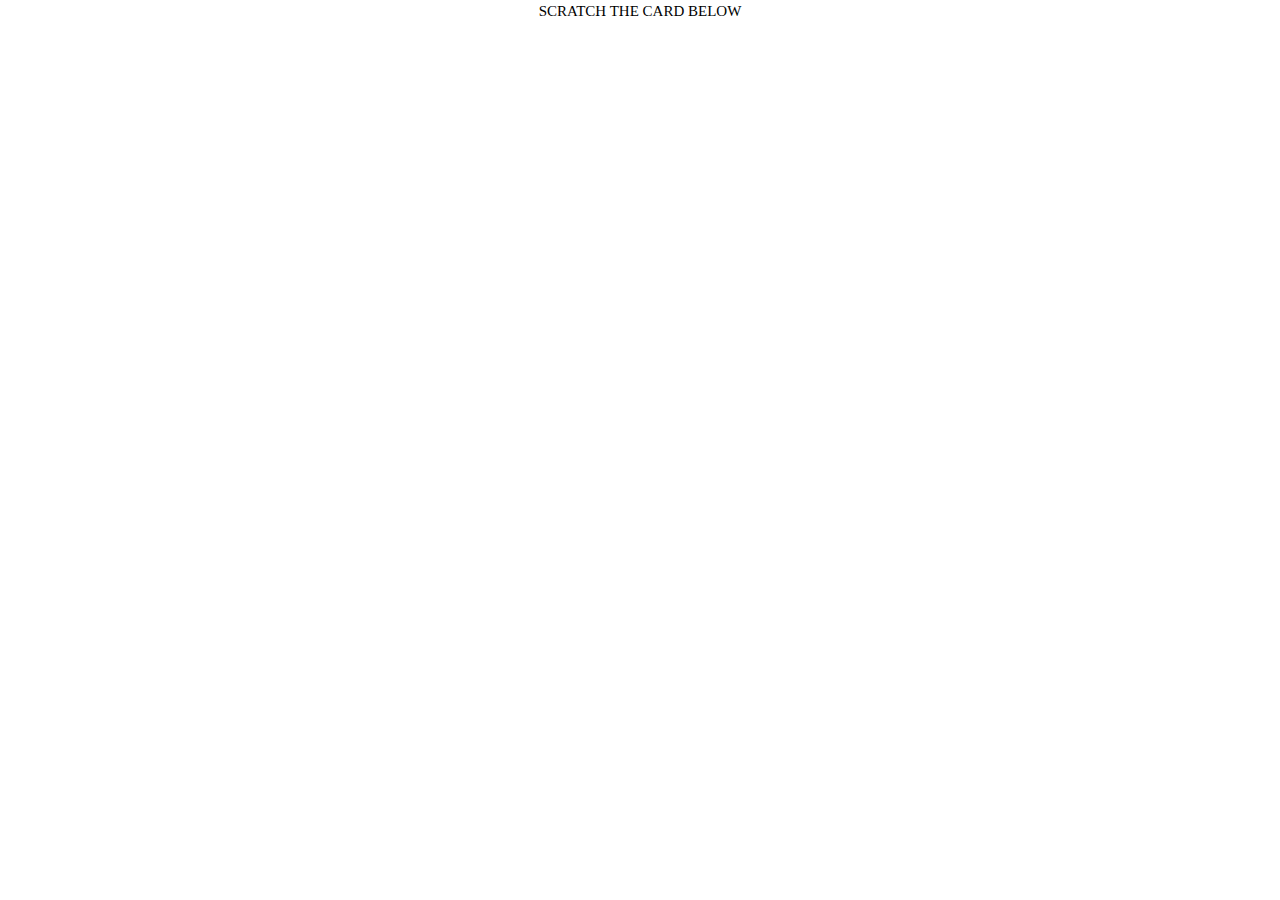
==== index.html @ 57c10f5f "Add files via upload" ====
<!DOCTYPE html>
<html>
<link rel="stylesheet" href="https://www.w3schools.com/w3css/4/w3.css">
<script src="https://code.jquery.com/jquery-1.12.4.min.js"></script>
<link rel="stylesheet" href="stylesResponsive.css">
<link rel="stylesheet" href="ResponsiveNormalPh.css">
<link rel="stylesheet" href="LargePh.css">

<style>


.container {
  border: 3px solid yellow;
  position: relative;
  height:72vh;
  width:98vw;
  margin-left: 1vw;
  -webkit-user-select: none;
  -moz-user-select: none;
  -ms-user-select: none; 
  -o-user-select: none;
  user-select: none;
}

.canvas {
  position: absolute;
  top: 0;
}

 
body {font-family: Arial, Helvetica, sans-serif;}
* {box-sizing: border-box;}

/* Full-width input fields */
input[type=text], input[type=password] {
  width: 100%;
  padding: 15px;
  margin: 5px 0 22px 0;
  display: inline-block;
  border: none;
  background: #f1f1f1;
}

/* Add a background color when the inputs get focus */
input[type=text]:focus, input[type=password]:focus {
  background-color: #ddd;
  outline: none;
}

/* Set a style for all buttons */
button {
  background-color: #4CAF50;
  color: white;
  padding: 14px 20px;
  margin: 8px 0;
  border: none;
  cursor: pointer;
  width: 100%;
  opacity: 0.9;
}

button:hover {
  opacity:1;
}

/* Extra styles for the cancel button */
.cancelbtn {
  padding: 14px 20px;
  background-color: #f44336;
}

/* Float cancel and signup buttons and add an equal width */
.cancelbtn, .signupbtn {
  float: left;
  width: 50%;
}

/* Add padding to container elements */
.container {
  padding: 16px;
}

/* The Modal (background) */
.modal {
  display: none; /* Hidden by default */
  position: fixed; /* Stay in place */
  z-index: 1; /* Sit on top */
  left: 0;
  top: 0;
  width: 100%; /* Full width */
  height: 100%; /* Full height */
  overflow: auto; /* Enable scroll if needed */
  background-color: #474e5d;
  padding-top: 50px;
}

/* Modal Content/Box */
.modal-content {
  background-color: #fefefe;
  margin: 5% auto 15% auto; /* 5% from the top, 15% from the bottom and centered */
  border: 1px solid #888;
  width: 80%; /* Could be more or less, depending on screen size */
}

/* Style the horizontal ruler */
hr {
  border: 1px solid #f1f1f1;
  margin-bottom: 25px;
}
 
/* The Close Button (x) */
.close {
  position: absolute;
  right: 35px;
  top: 15px;
  font-size: 40px;
  font-weight: bold;
  color: #f1f1f1;
}

.close:hover,
.close:focus {
  color: #f44336;
  cursor: pointer;
}




/* Change styles for cancel button and signup button on extra small screens */
@media screen and (max-width: 300px) {
  .cancelbtn, .signupbtn {
     width: 100%;
  }
}
</style>

<script>
$(document).ready(function(){
    $("#submit1").hide();
    $("#submit2").hide();
    $("#myInput1").on("input", function(){
      $("#myInput2").on("input", function(){
    var string1 = myInput1.value;
    var string2 = myInput2.value;
        if (string2 == "iloveabhigyan" && string1 =="pagolpuali") {
          $("#submit1").show();
        }
        else if (string2 == "happybirthday" && string1 =="iampari") {
          $("#submit2").show();
        }
    });
  });
});
</script>

<script>
$(document).ready(function(){
    $(".hideP").hide();
    $("#pariPass").on("input", function(){
    var string = pariPass.value;
        if (string == "pauli kon") {
          $(".hideP").show();
        }
    });
  });
</script>

<body>

<div class="newYear w3-hide-large w3-hide-medium w3-hover-shadow"> 
  <img src="images/2020.jpg" id="hny">
  <div id="hbd"> 
      <p id="hbdpari" class="w3-center"> HAPPY BIRTHDAY PARI</p>
  </div>

</div>

<div style="font-family:'Allura';" class="w3-center"> SCRATCH THE CARD BELOW</div>

<div class="newYear2 w3-hide-large w3-hide-medium w3-hover-shadow"> 
  
  <div class="container" id="js-container">
  <canvas class="canvas" id="js-canvas" width="300" height="300"></canvas>
  <div class="form" style="visibility: hidden;">
    <p>The secret code is:</p>
    <p>ULLU BANAYA BADA MAZA AAYA</p>
    <p><code>Lol. You need password. Come later. </code></p>
    
    <input id="pariPass" type="password" placeholder="Enter Password" required>

    <div> 
      <p class="hideP w3-center">WELCOME BACK JAAN. <p>
      <p class="hideP w3-center">I made an account for Parishmita too. Hi Pari. </p>
      <p class="hideP w3-center">USER ID: happybirthday PASSWORD: iampari </p>
    </div>

  </div>  
</div>

</div>

<div class="newYear3 w3-hide-large w3-hide-medium w3-hover-shadow" style="background-image: url('images/abc.jpg'); height:62vh"> 

  <div id="start" style="margin-left: 10vw; margin-right: 10vw; margin-top:20vh; color: white; position:absolute">There's one person here to surprise you this new Year with whom you want to spend your whole life. Click on his name</div>

<button onclick="document.getElementById('id01').style.display='block'" style="width:auto;position:absolute; margin-top: 40vh; margin-left: 15vw">Abhigyan Kashyap</button>

</div>



<div id="id01" class="modal" style="width:100%;">
  <span onclick="document.getElementById('id01').style.display='none'" class="close" title="Close Modal">&times;</span>
  <form class="modal-content">
    <div class="container" style="border:none; width:100%">
      <h1>Log In</h1>
      <p>You can proceed if correct credentials are entered atleast once. Enter User Name first and only then password</p>
      <hr>
      <label for="email"><b>User ID</b></label>
      <input id="myInput1" type="text" placeholder="Enter Name" name="email" required>

      <label for="psw"><b>Password</b></label>
      <input id="myInput2" type="password" placeholder="Enter Password" required>
      
      <a href="index1.html"> <div class="w3-button w3-green w3-hover-red" id="submit1">Hi Paro Maina. Click me</div> </a>
      <a href="index2.html"><div class="w3-button w3-green w3-hover-red" id="submit2">Hi Pari. Click me</div></a>
    
    </div>
  </form>
</div>

<script>
// Get the modal
var modal = document.getElementById('id01');

// When the user clicks anywhere outside of the modal, close it
window.onclick = function(event) {
  if (event.target == modal) {
    modal.style.display = "none";
  }
}
</script>

<script>
  (function() {
  
  'use strict';
  
  var isDrawing, lastPoint;
  var container    = document.getElementById('js-container'),
      canvas       = document.getElementById('js-canvas'),
      canvasWidth  = canvas.width,
      canvasHeight = canvas.height,
      ctx          = canvas.getContext('2d'),
      image        = new Image(),
      brush        = new Image();
      
  // base64 Workaround because Same-Origin-Policy
  image.src = '[data-uri]';
  image.onload = function() {
    ctx.drawImage(image, 0, 0);
    // Show the form when Image is loaded.
    document.querySelectorAll('.form')[0].style.visibility = 'visible';
  };
  brush.src = '[data-uri]';
  
  canvas.addEventListener('mousedown', handleMouseDown, false);
  canvas.addEventListener('touchstart', handleMouseDown, false);
  canvas.addEventListener('mousemove', handleMouseMove, false);
  canvas.addEventListener('touchmove', handleMouseMove, false);
  canvas.addEventListener('mouseup', handleMouseUp, false);
  canvas.addEventListener('touchend', handleMouseUp, false);
  
  function distanceBetween(point1, point2) {
    return Math.sqrt(Math.pow(point2.x - point1.x, 2) + Math.pow(point2.y - point1.y, 2));
  }
  
  function angleBetween(point1, point2) {
    return Math.atan2( point2.x - point1.x, point2.y - point1.y );
  }
  
  // Only test every `stride` pixel. `stride`x faster,
  // but might lead to inaccuracy
  function getFilledInPixels(stride) {
    if (!stride || stride < 1) { stride = 1; }
    
    var pixels   = ctx.getImageData(0, 0, canvasWidth, canvasHeight),
        pdata    = pixels.data,
        l        = pdata.length,
        total    = (l / stride),
        count    = 0;
    
    // Iterate over all pixels
    for(var i = count = 0; i < l; i += stride) {
      if (parseInt(pdata[i]) === 0) {
        count++;
      }
    }
    
    return Math.round((count / total) * 100);
  }
  
  function getMouse(e, canvas) {
    var offsetX = 0, offsetY = 0, mx, my;

    if (canvas.offsetParent !== undefined) {
      do {
        offsetX += canvas.offsetLeft;
        offsetY += canvas.offsetTop;
      } while ((canvas = canvas.offsetParent));
    }

    mx = (e.pageX || e.touches[0].clientX) - offsetX;
    my = (e.pageY || e.touches[0].clientY) - offsetY;

    return {x: mx, y: my};
  }
  
  function handlePercentage(filledInPixels) {
    filledInPixels = filledInPixels || 0;
    console.log(filledInPixels + '%');
    if (filledInPixels > 50) {
      canvas.parentNode.removeChild(canvas);
    }
  }
  
  function handleMouseDown(e) {
    isDrawing = true;
    lastPoint = getMouse(e, canvas);
  }

  function handleMouseMove(e) {
    if (!isDrawing) { return; }
    
    e.preventDefault();

    var currentPoint = getMouse(e, canvas),
        dist = distanceBetween(lastPoint, currentPoint),
        angle = angleBetween(lastPoint, currentPoint),
        x, y;
    
    for (var i = 0; i < dist; i++) {
      x = lastPoint.x + (Math.sin(angle) * i) - 25;
      y = lastPoint.y + (Math.cos(angle) * i) - 25;
      ctx.globalCompositeOperation = 'destination-out';
      ctx.drawImage(brush, x, y);
    }
    
    lastPoint = currentPoint;
    handlePercentage(getFilledInPixels(32));
  }

  function handleMouseUp(e) {
    isDrawing = false;
  }
  
})();
</script>

</body>
</html>
---- stylesResponsive.css ----
/* Extra small devices (phones, 600px and down) */
@media only screen and (max-width: 320px){


.profile_pic {
    border-radius:50%;
    width:20vw;
    margin-left:70vw;
    margin-top:7vh;
    margin-bottom: 30vh;
  	visibility: hidden;
}

.profile_pic1 {
   border-radius:10%;
   width:30vw;
   height:15vh;
   position:absolute;
   margin-top:-60vh;
   margin-left:60vw;
}

.div1{
	background-image: url("images/abc.jpg");
	background-repeat: no-repeat;
	background-size: cover;
	margin-left: -6.5vw;
	max-width:100vw;
	min-width:100vw;
	max-height:62vh;
	min-height:62vh;
	width:100vw;
	height:62vh;
	overflow: hidden;
}

#name{
	color: white;
	margin-top: -10vh;
	font-family:'Allura';
	position:absolute;
	font-size: 7.5vw;
	opacity:1;
	font-style: bold;
	margin-left: 2vw;
}

#downarrow{
	position:absolute;
	margin-top: -12vh;
	margin-left:19vw;
	height:3.5vh;
	width:5vw;
	color:white;
}

#snow1{
	opacity:0.3;
	position:absolute;
	width: 65vw;
	max-width: 65vw;
	min-width: 65vw;
	height:79vh;
	max-height:59vh;
	min-height:59vh;
	margin-left:-6.5vw;
	margin-top:-2vh;
}

#snow2{
	opacity:0.3;
	position:absolute;
	width: 65vw;
	max-width: 65vw;
	min-width: 65vw;
	height:59vh;
	max-height:59vh;
	min-height:59vh;
	margin-left:22vw;
	margin-top:-2vh;
}

#quote1a{
	margin-top: -37.5vh;
	font-size: 3.6vw;
	position:absolute;
	font-family: 'Allura';
	margin-left: -4vw;
	animation-iteration-count: infinite;
}


#strip{
	opacity:0.4;
	background: black;
	position: absolute;
	height: 63.5vh;
	max-height: 63.5vh;
	min-height: 63.5vh;
	margin-top: -62.25vh;
	margin-left:-6.5vw;
	width:100vw;
	max-width:100vw;
	min-width:100vw;
	cursor: url(http://cur.cursors-4u.net/cursors/cur-2/cur121.cur),auto;
}

#strip2{
	opacity:0.6;
	background: black;
	position: absolute;
	height:14vh;
	margin-top: -14vh;
	margin-left:-6.5vw;
	width:100vw;
	cursor: url(http://cur.cursors-4u.net/cursors/cur-2/cur121.cur),auto;
}

.quote {
  overflow: hidden; /* Ensures the content is not revealed until the animation */
  white-space: nowrap; /* Keeps the content on a single line */
  margin: 0 auto; /* Gives that scrolling effect as the typing happens */
  letter-spacing: .1em; /* Adjust as needed */
  animation: 
    typing 6.5s steps(70, end),
    step-end infinite;
}


.aboutMeDivPh{
	background: black;
	margin-left: -6.5vw;
	margin-top: 62vh;
	max-width:100vw;
	min-width:100vw;
	max-height:70vh;
	min-height:70vh;
	width:100vw;
	height:70vh;
	position: absolute;
	overflow: hidden;
}

#aboutAngzPh{	
	color: white;
	margin-left:38vw;
	margin-top:2vh;
	position: absolute;
	font-family:'Raleway';
	font-size: 3vw;
	font-style: bold; 
}

#LIbadgePh{
	margin-left: 11vw;
	margin-top:5vh;
	position: absolute;
}

#descAboutPh{
	color: black;
	margin-top: 16vh;
	font-family: 'Raleway';
	position:absolute;
	margin-left: 5vw;
	font-size: 1.5vw; 

}

#aboutPara1Ph{
	font-size: 5vw;
	margin-top: 25vh;
}

#aboutPara2Ph{
	font-size: 3.2vw;
}

#aboutPara3Ph{
	font-size: 3.2vw;
	margin-right: 10vw;
}

.readAboutMorePh{
	font-size: 2.5vw;
	margin-top: 66vh;
	margin-left: 65vw;
	padding: 5px;
}

#scratchLine{
	margin-top:50vh;
	margin-left: 10vw;
	font-family:'Allura';
	font-size:25px;
}


.parallax{
	background-attachment: fixed;
	background-position: center;
  	background-repeat: no-repeat;
  	background-size: cover;
	margin-top: 132vh;
	margin-left: -6.5vw;
	max-width:100vw;
	min-width:100vw;
	max-height:62vh;
	min-height:62vh;
	width:100vw;
	height:62vh;
	cursor: url(http://cur.cursors-4u.net/cursors/cur-2/cur220.cur),auto;
}

#getCvText {
	color: white;
	margin-left:8vw;
	margin-top:-60vh;
	position: absolute;
	font-family:'Raleway';
	font-size: 5vw;
	font-style: bold;
}

#belowParallax{
	margin-top:-10vh;
	margin-left:-6.5vw;
	height:10vh; 
	width: 100vw; 
	background: #000000;
}

#strip3{
	height:62vh; 
	margin-top: -62vh; 
	margin-left: -6.5vw; 
	width: 100vw; 
	background: black; 
	opacity: 1; 
	position: absolute
}

#manyResumes{
	height:30vh;
	width:80vw; 
	position: absolute;
	margin-top: -25vh; 
	margin-left: 3vw;
}

#getNowBtn{
  color: #4d4d4d;
  margin-left:26vw;
  margin-top:-28vh;
  position: absolute;
  font-family:'Raleway';
  font-size: 3vw;
  font-style: bold;
  padding-right: 2%;
  padding-left:2%; 
  padding-top:1%; 
  padding-bottom:1%
}

#getNowText{
	font-style: bold;
}

#textGetCv1{
  color: white;
  margin-left:-13vw;
  margin-top:-54vh;
  position: absolute;
  font-family:'Raleway';
  font-size: 3vw;
  margin-right: 50vw;
}

#textGetCv2{
  color: white;
  margin-left:-13vw;
  margin-top:-51vh;
  position: absolute;
  font-family:'Raleway';
  font-size: 3vw;
  margin-right: 50vw;
}

#textGetCv3{
  color: white;
  margin-left:-13vw;
  margin-top:-48vh;
  position: absolute;
  font-family:'Raleway';
  font-size: 3vw;
  margin-right: 50vw;
}

#textGetCv4{
  color: white;
  margin-left:40vw;
  margin-top:-52vh;
  position: absolute;
  font-family:'Raleway';
  font-size: 2.5vw;
  font-style:bold;
  font-style:italic;
}

#textGetCv5{
  color: white;
  margin-left:48vw;
  margin-top:-56vh;
  position: absolute;
  font-family:'Raleway';
  font-size: 2.5vw;
  font-style:italic;
}

#textGetCv6{
  color: white;
  margin-left:40vw;
  margin-top:-48vh;
  position: absolute;
  font-family:'Raleway';
  font-size: 2.5vw;
  font-style:bold;
  font-style:italic;
}

#textGetCv7{
  color: white;
  margin-left:40vw;
  margin-top:-46vh;
  position: absolute;
  font-family:'Raleway';
  font-size: 2.5vw;
  font-style:bold;
  font-style:italic;
}

#textGetCv8{
  color: white;
  margin-left:40vw;
  margin-top:-40vh;
  position: absolute;
  font-family:'Raleway';
  font-size: 2.5vw;
  font-style:bold;
  font-style:italic;
}

#textGetCv9{
 color: white;
  margin-left:40vw;
  margin-top:-34vh;
  position: absolute;
  font-family:'Raleway';
  font-size: 2.5vw;
  font-style:bold;
  font-style:italic;
}

.animationsection {
	overflow:hidden;
	background: black;
	margin-left: -6.5vw;
	max-width:100vw;
	min-width:100vw;
	max-height:62vh;
	min-height:62vh;
	width:100vw;
	height:62vh;
	position:absolute;
	cursor: url(http://cur.cursors-4u.net/cursors/cur-2/cur220.cur),auto;
}

#career{
	font-size: 5vw;
	margin-top:2vh;
	font-family:'Raleway';
}
#view_cv{
	position: absolute;
	margin-top: 40vh;
	margin-left:18vw;
	font-size: 2.8vw;
	font-style: bold;
	font-family: Raleway;
	padding-right: 7.5%;
	padding-left:7.5%;
	padding-top:0.75%;
	padding-bottom:0.75%;
}

#view_certificates{
	position: absolute;
	margin-top: 40vh;
	margin-left:50vw;
	font-size: 2.8vw;
	font-style: bold;
	font-family: Raleway;
	padding-right: 2%;
	padding-left:2%;
	padding-top:0.75%;
	padding-bottom:0.75%;
}

.boy {
  display: block;
  position: absolute;
}

.jonathanPh {
  width: 37vw;
  height: 35vh;
  position: absolute;
  margin-left: 0vw;
  margin-top: -18vh;
}

.harryPh{
  width: 40vw;
  height: 35vh;
  position: absolute;
  margin-top: -20vh;
  opacity:1;
}

.building1Ph {
  opacity: 0.4;
  margin-top: 10vh;
  width: 50vw;
  height: 30vh;
  position: absolute;
}

.building2Ph {
  margin-left: 20vw;
  margin-top: 33vh;
  opacity: 0.3;
  width: 60vw;
  height: 30vh;
  position: absolute;
}

.lightningPh{
  opacity: 0;
  margin-left:-10vw;
  margin-top: -50vh;
  width: 30vw;
  height: 80vh;
  position: absolute;
}
.stars{
  opacity: 0.5;
  margin-left:30vw;
  margin-top: -30vh;
  width: 35vw;
  height: 14vh;
  position: absolute;
}

.logosPh{
  margin-top: -25vh;
  margin-left: 65vw;
  width:35vw;
  height:18vh;
  position: absolute;
  opacity:1;
}

.booksection {
	overflow:hidden;
	background: white;
	margin-top: 0vh;
	margin-left: -6.5vw;
	max-width:100vw;
	min-width:100vw;
	max-height:62vh;
	min-height:62vh;
	width:100vw;
	height:62vh;
	position:absolute;
	cursor: url(http://cur.cursors-4u.net/cursors/cur-2/cur220.cur),auto;
}


#book_description {
	color: #4d4d4d;
	margin-left:25vw;
	margin-top:4.5vh;
	position: absolute;
	font-family:'Raleway';
	font-size: 5vw;
	font-style: bold; 
}

#horline{
	position: absolute;
	border-bottom: 4px solid #4493F1;
	width:10vw;
	height:22vh;
	margin-left: 45vw;
	margin-top: -10vh;
}

#about_book{
	color: #4d4d4d;
	margin-left:48.7vw;
	margin-top:17vh;
	margin-right: 6vw;
	position: absolute;
	font-family:'Raleway';
	font-size: 2.8vw;
}

#about_book_2{
	color: #4d4d4d;
	margin-left:48.7vw;
	margin-top:38vh;
	margin-right: 6vw;
	position: absolute;
	font-family:'Raleway';
	font-size: 2.8vw;
}

.orderNowPh{
  color: #4d4d4d;
  margin-left:48.7vw;
  margin-top:45vh;
  position: absolute;
  font-family:'Raleway';
  font-size: 2vw;
  font-style: bold;
  padding-right: 2%;
  padding-left:2%; 
  padding-top:1%; 
  padding-bottom:1%;
  visibility: hidden;
}

#ordernowText{
	font-style: bold;
}

#BuyAtAmazonPh{
	height:3vh;
	width:14vw;
	position: absolute;
	margin-top: 44.5vh;
	margin-left: 70vw;
	visibility: hidden;
}

.mediumblogs{
background: #000000;
margin-left: -6.5vw;
margin-top: 62vh;
max-width:100vw;
min-width:100vw;
max-height:62vh;
min-height:62vh;
width:93.75vw;
height:62vh;
position: absolute;
overflow: hidden;
}

#write-ups{
	color: white;
	margin-top:2vh;
	font-family:'Raleway';
	font-size: 5vw;
}

#medium_pic1{
	height:20vh;
	width:65%;
	margin-left: 18%;
}

#medium_pic2{
	height:20vh;
	width:65%;
	margin-left: 18%;
}


.mediumlinks{
	text-decoration:none;
	color:black;
}

.mediumlinks:hover{
	text-decoration:none;
	color:black;
}


#title1{
	font-size:3vw;
	font-style: bold;
}

#title2{
	font-size:3vw;
	font-style: bold;
}

.writings{
	font-family: Raleway;
	font-size: 3vw;
	margin-top: 3vh;
}

.readFull{
	font-family: Raleway;
	font-size: 3vw;
	margin-top: 3vh;
	color:blue;
}

#mediumCard1{
	background:white;
	width:100%;
	margin-top: 1vh;
	height:60vh;
	overflow: hidden;
	padding-top:2%;
}
#mediumCard2{
	background:white;
	width:100%;
	margin-top: 1vh;
	height:60vh;
	overflow: hidden;
	padding-top:2%;
}

.readMore{
  color: #4d4d4d;
  margin-left:80vw;
  margin-top: -3.5vh;
  position: absolute;
  font-family:'Raleway';
  font-size: 2vw;
  font-style: bold;
  padding-right: 2%;
  padding-left:2%;
  padding-top:1%; 
  padding-bottom:1%
}

#readMoreText{
	font-style: bold;
}

.certificates_home{
	background: #000000;
	margin-left: 0vw;
	max-width:100vw;
	min-width:100vw;
	width:100vw;
	overflow: hidden;
	position: absolute;
}
.certificate_pics{
	width:100%;
	height:48vh;
}
.cerNames{
	padding-top: 2vh;
	padding-bottom: 2vh; 
	font-size: 3vw;
}

.cerTopics{
	color: white;
	font-family:'Raleway';
	font-size: 3vw;
}

.cv_home{
	background: black;
	margin-left: -6.5vw;
	cursor: url(http://cur.cursors-4u.net/cursors/cur-2/cur220.cur),auto;
}

#cv_desc{
	color: white;
	margin-left:33vw;
	position: absolute;
	font-family:'Raleway';
	font-size: 5vw;
	margin-top: -2vh;
}

#the_cv{
	margin-top: 5vh;
	height:84vh;
	width:100%;
	margin-left:6vw;
	position:absolute;
}

#contactMe{
	background-color:#bbb;
	background-attachment: fixed;
	background-position: center;
  	background-repeat: no-repeat;
  	background-size: cover;
	overflow:hidden;
	margin-top: 130vh;
	margin-left: -6.5vw;
	max-width:100vw;
	min-width:100vw;
	max-height:62vh;
	min-height:62vh;
	width:100vw;
	height:62vh;
	position:absolute;
	cursor: url(http://cur.cursors-4u.net/cursors/cur-2/cur220.cur),auto;
}

#contactText{
	color: white;
	margin-left:38vw;
	margin-top: 0.5vh;
	position: absolute;
	font-family:'Raleway';
	font-size: 3vw;
	font-style: bold;
}

#strip4{
	height:62vh;
	width: 100vw;
	background:black;
	opacity: 0.7;
	position: absolute;
}

.arrow-down { 
  border-left: 50vw solid transparent;
  border-right: 50vw solid transparent;
  border-top: 40vh solid black;
  opacity: 0.6;
  position:absolute;
}

#iimMail{
	color: white;
	margin-top: 11vh;
	margin-left: 24vw;
	position: absolute;
	font-family:'Allura';
	font-size: 4vw;
	font-style: bold;
}

#gMail{
	color: white;
	margin-top: 15vh;
	margin-left: 34vw;
	position: absolute;
	font-family:'Allura';
	font-size: 4vw;
	font-style: bold;
}


#linkedin2 {
	color:white;
	font-size: 4.25vw;
	margin-top:56vh;
	margin-left:38vw;
	position: absolute;
}

#fb2 {
	color:white;
	margin-top:56vh;
	font-size: 4vw;
	margin-left:46vw;
	position: absolute;
}

#insta2 {
	color:white;
	font-size: 4vw;
	margin-top:56vh;
	margin-left:54vw;
	position: absolute;
}

#twitter2 {
	color:white;
	font-size: 4vw;
	margin-top:56vh;
	margin-left:62vw;
	position: absolute;
}

#comingSoon{
	margin-top: 40vh;
	font-family: 'Raleway';
	font-size: 3vw;
}

#i1{
	margin-left: 5vw;
	margin-top:20.25vh;
	position: absolute;
	height: 3.75vh;
	width:4vw;
}

#i2{
	margin-left: 5vw;
	margin-top:24vh;
	position: absolute;
	height: 3.75vh;
	width:4vw;
}

#i3{
	margin-left: 5vw;
	margin-top:27.75vh;
	position: absolute;
	height: 3.75vh;
	width:4vw;
}

#i4{
	margin-left: 5vw;
	margin-top:31.5vh;
	position: absolute;
	height: 3.75vh;
	width:4vw;
}

#i5{
	margin-left: 5vw;
	margin-top:35.25vh;
	position: absolute;
	height: 3.75vh;
	width:4vw;
}

#l1{
	margin-left: 12.5vw;
	margin-top:24vh;
	position: absolute;
	height: 3.75vh;
	width:4vw;
}

#l2{
	margin-left: 12.5vw;
	margin-top:27.75vh;
	position: absolute;
	height: 3.75vh;
	width:4vw;
}

#l3{
	margin-left: 12.5vw;
	margin-top:31.5vh;
	position: absolute;
	height: 3.75vh;
	width:4vw;
}

#l4{
	margin-left: 12.5vw;
	margin-top:35.25vh;
	position: absolute;
	height: 3.75vh;
	width:4vw;
}

#l5{
	margin-left: 16.5vw;
	margin-top:35.25vh;
	position: absolute;
	height: 3.75vh;
	width:4vw;
}

#l6{
	margin-left: 20.5vw;
	margin-top:35.25vh;
	position: absolute;
	height: 3.75vh;
	width:4vw;
}

#o1{
	margin-left: 25vw;
	margin-top:29vh;
	position: absolute;
	height: 10vh;
	width:10vw;
	border-radius: 100%;
}

#v1{
	margin-left: 34.5vw;
	margin-top:29vh;
	position: absolute;
	height: 3.5vh;
	width:4vw;
	-ms-transform: rotate(160deg); /* IE 9 */
    -webkit-transform: rotate(160deg); /* Safari 3-8 */
  	transform: rotate(160deg);
}

#v2{
	margin-left: 36.25vw;
	margin-top:32vh;
	position: absolute;
	height: 3.5vh;
	width:4vw;
	-ms-transform: rotate(160deg); /* IE 9 */
    -webkit-transform: rotate(160deg); /* Safari 3-8 */
  	transform: rotate(160deg);
}

#v3{
	margin-left: 38vw;
	margin-top:35vh;
	position: absolute;
	height: 3.5vh;
	width:4vw;
	-ms-transform: rotate(160deg); /* IE 9 */
    -webkit-transform: rotate(160deg); /* Safari 3-8 */
  	transform: rotate(160deg);
}

#v4{
	margin-left: 39.5vw;
	margin-top:35vh;
	position: absolute;
	height: 3.5vh;
	width:4vw;
	-ms-transform: rotate(20deg); /* IE 9 */
    -webkit-transform: rotate(20deg); /* Safari 3-8 */
  	transform: rotate(20deg);
}

#v5{
	margin-left: 41.25vw;
	margin-top:32vh;
	position: absolute;
	height: 3.5vh;
	width:4vw;
	-ms-transform: rotate(20deg); /* IE 9 */
    -webkit-transform: rotate(20deg); /* Safari 3-8 */
  	transform: rotate(20deg);
}

#v6{
	margin-left: 43vw;
	margin-top:29vh;
	position: absolute;
	height: 3.5vh;
	width:4vw;
	-ms-transform: rotate(20deg); /* IE 9 */
    -webkit-transform: rotate(20deg); /* Safari 3-8 */
  	transform: rotate(20deg);
}


#e2{
	margin-left: 49vw;
	margin-top:29.25vh;
	position: absolute;
	height: 3.25vh;
	width:4vw;
}

#e3{
	margin-left: 49vw;
	margin-top:32.5vh;
	position: absolute;
	height: 3.25vh;
	width:4vw;
}

#e4{
	margin-left: 49vw;	
	margin-top:35.75vh;
	position: absolute;
	height: 3.25vh;
	width:4vw;
}

#e5{
	margin-left: 53vw;
	margin-top:37.375vh;
	position: absolute;
	height: 1.625vh;
	width:4vw;
}
#e6{
	margin-left: 56.5vw;
	margin-top:37.375vh;
	position: absolute;
	height: 1.625vh;
	width:4vw;
}

#e7{
	margin-left: 53vw;
	margin-top:29.25vh;
	position: absolute;
	height: 1.625vh;
	width:4vw;
}
#e8{
	margin-left: 56.5vw;
	margin-top:29.25vh;
	position: absolute;
	height: 1.625vh;
	width:4vw;
}
#e9{
	margin-left: 53.083vw;
	margin-top:33.5vh;
	position: absolute;
	height: 1.625vh;
	width:4vw;
}

#y1{
	margin-left: 63.5vw;
	margin-top:24.5vh;
	position: absolute;
	height: 3.5vh;
	width:4vw;
	-ms-transform: rotate(160deg); /* IE 9 */
    -webkit-transform: rotate(160deg); /* Safari 3-8 */
  	transform: rotate(160deg);
}

#y2{
	margin-left: 65.25vw;
	margin-top:27.5vh;
	position: absolute;
	height: 3.5vh;
	width:4vw;
	-ms-transform: rotate(160deg); /* IE 9 */
    -webkit-transform: rotate(160deg); /* Safari 3-8 */
  	transform: rotate(160deg);
}

#y3{
	margin-left: 70.5vw;
	margin-top:27.5vh;
	position: absolute;
	height: 3.5vh;
	width:4vw;
	-ms-transform: rotate(20deg); /* IE 9 */
    -webkit-transform: rotate(20deg); /* Safari 3-8 */
  	transform: rotate(20deg);
}

#y4{
	margin-left: 72.25vw;
	margin-top:24.5vh;
	position: absolute;
	height: 3.5vh;
	width:4vw;
	-ms-transform: rotate(20deg); /* IE 9 */
    -webkit-transform: rotate(20deg); /* Safari 3-8 */
  	transform: rotate(20deg);
}

#y5{
	margin-left: 67.5vw;
	margin-top:31vh;
	position: absolute;
	height: 4vh;
	width:4vw;
}

#y6{
	margin-left: 67.5vw;
	margin-top:35vh;
	position: absolute;
	height: 4vh;
	width:4vw;
}

#o2{
	margin-left: 73.5vw;
	margin-top:29vh;
	position: absolute;
	height: 10vh;
	width:10vw;
	border-radius: 100%;
}


#u1{
	margin-left: 84.5vw;
	margin-top:29.25vh;
	position: absolute;
	height: 3.25vh;
	width:4vw;
}

#u2{
	margin-left: 84.5vw;
	margin-top:32.5vh;
	position: absolute;
	height: 3.25vh;
	width:4vw;
}

#u3{
	margin-left: 84.5vw;	
	margin-top:35.75vh;
	position: absolute;
	height: 3.25vh;
	width:4vw;
}

#u4{
	margin-left: 88.5vw;
	margin-top:37.38vh;
	position: absolute;
	height: 1.625vh;
	width:4vw;
}

#u5{
	margin-left: 92.5vw;
	margin-top:29.25vh;
	position: absolute;
	height: 3.25vh;
	width:4vw;
}

#u6{
	margin-left: 92.5vw;
	margin-top:32.5vh;
	position: absolute;
	height: 3.25vh;
	width:4vw;
}

#u7{
	margin-left: 92.5vw;	
	margin-top:35.75vh;
	position: absolute;
	height: 3.25vh;
	width:4vw;
}

#abhiGifts{
	margin-left: 20vw;
	margin-top: 45vh;
}

#parsGifts{
	margin-left: 27vw;
	margin-top: 2vh;
}

#msg1{
	width:30%;
	margin-left: 35vw;
	margin-top: 25vh;
	position: absolute;
	padding-left: 1vw;
	padding-right: 1vw;
}

#msg2{
	width:35%;
	margin-left: 32.5vw;
	margin-top: 22vh;
	position: absolute;
	padding-left: 1vw;
	padding-right: 1vw;
}

#msg3{
	width:40%;
	margin-left: 30vw;
	margin-top: 19vh;
	position: absolute;
	padding-left: 1vw;
	padding-right: 1vw;
}

#msg4{
	width:50%;
	margin-left: 25.5vw;
	margin-top: 16vh;
	position: absolute;
	padding-left: 1vw;
	padding-right: 1vw;
}

#msg5{
	width:55%;
	margin-left: 23vw;
	margin-top: 13vh;
	height:38vh;
	position: absolute;
	padding-left: 1vw;
	padding-right: 1vw;
	padding-top: 2vh;
	padding-bottom: 2vh;
}

#msg6{
	width:65%;
	margin-left: 18.5vw;
	margin-top: 10vh;
	height:44vh;
	position: absolute;
	padding-left: 1vw;
	padding-right: 1vw;
	padding-top: 2vh;
	padding-bottom: 2vh;
}

#msg7{
	width:70%;
	margin-left: 18.5vw;
	margin-top: 10vh;
	height:44vh;
	position: absolute;
	padding-left: 1vw;
	padding-right: 1vw;
	padding-top: 2vh;
	padding-bottom: 2vh;
}

#comeParo{
	font-family:'Allura';
	font-size:20px;
	margin-left:2vw;
	margin-right: 2vw;
	position:absolute;
	color:purple;
}

#imgMsg3{
	margin-top: 0vh;
	width: 100%;
	height: 10vh;
}

#imgMsg4{
	margin-top: 0vh;
	width: 40%;
	height: 10vh;
	margin-left: 10%;
}

#imgMsg6a{
	margin-top: 0vh;
	width: 40%;
	height: 10vh;
	margin-left: 0%
}


#imgMsg6b{
	margin-top: 0vh;
	width: 40%;
	height: 10vh;
	margin-left: 0%
}

.newYear{
  height:62vh;
  width:98vw;
  margin-left: 1vw;
}

#hny{
	height: 62vh;
	width: 98vw;
	position: absolute;
	margin-top: 0.3vh;
}

#hbd{
	opacity:1;
	background: black;
	position: absolute;
	height: 10vh;
	max-height: 10vh;
	min-height: 10vh;
	margin-top: 52vh;
	margin-left:-1vw;
	width:101vw;
	max-width:101vw;
	min-width:101vw;
}

#hbdpari{
	color: white;
}

.newYear2{
  background: white;
  height:72vh;
  width:98vw;
  margin-left: 1vw;
}

.newYear3{
  background-image: url('images/abc.jpg');
  height:62vh;
  width:98vw;
  margin-left: 1vw;
}

@-webkit-keyframes typing {
  from { width: 0 }
  to { width: 100%}
}

@-moz-keyframes typing {
  from { width: 0 }
  to { width: 100%}
}

@-ms-keyframes typing {
  from { width: 0 }
  to { width: 100% }
}

@-o-keyframes typing {
  from { width: 0 }
  to { width: 100% }
}

}
---- ResponsiveNormalPh.css ----
/* Meidum sized phones and other devices (phones, 600px and down) */
@media all and (max-width: 413px) and (min-width: 321px) {

.profile_pic {
    border-radius:50%;
    width:20vw;
    margin-left:70vw;
    margin-top:7vh;
    margin-bottom: 30vh;
  	visibility: hidden;
}

.profile_pic1 {
   border-radius:10%;
   width:30vw;
   height:15vh;
   position:absolute;
   margin-top:-60vh;
   margin-left:60vw;
}

.div1{
	background-image: url("images/abc.jpg");
	background-repeat: no-repeat;
	background-size: cover;
	margin-left: -6.5vw;
	max-width:100vw;
	min-width:100vw;
	max-height:62vh;
	min-height:62vh;
	width:100vw;
	height:62vh;
	overflow: hidden;
}

#name{
	color: white;
	margin-top: -10vh;
	font-family:'Allura';
	position:absolute;
	font-size: 7.5vw;
	opacity:1;
	font-style: bold;
	margin-left: 2vw;
}

#downarrow{
	position:absolute;
	margin-top: -12vh;
	margin-left:19vw;
	height:3.5vh;
	width:5vw;
	color:white;
}

#snow1{
	opacity:0.3;
	position:absolute;
	width: 65vw;
	max-width: 65vw;
	min-width: 65vw;
	height:79vh;
	max-height:59vh;
	min-height:59vh;
	margin-left:-6.5vw;
	margin-top:-1.7vh;
}

#snow2{
	opacity:0.3;
	position:absolute;
	width: 65vw;
	max-width: 65vw;
	min-width: 65vw;
	height:59vh;
	max-height:59vh;
	min-height:59vh;
	margin-left:22vw;
	margin-top:-1.7vh;
}

#quote1a{
	margin-top: -37.5vh;
	font-size: 3.6vw;
	position:absolute;
	font-family: 'Allura';
	margin-left: -4vw;
	animation-iteration-count: infinite;
}


#strip{
	opacity:0.4;
	background: black;
	position: absolute;
	height: 63.5vh;
	max-height: 63.5vh;
	min-height: 63.5vh;
	margin-top: -61.85vh;
	margin-left:-6.5vw;
	width:100vw;
	max-width:100vw;
	min-width:100vw;
	/*cursor: url(http://cur.cursors-4u.net/cursors/cur-2/cur121.cur),auto;*/
}

#strip2{
	opacity:0.6;
	background: black;
	position: absolute;
	height:14vh;
	margin-top: -14vh;
	margin-left:-6.5vw;
	width:100vw;
	cursor: url(http://cur.cursors-4u.net/cursors/cur-2/cur121.cur),auto;
}

.quote {
  overflow: hidden; /* Ensures the content is not revealed until the animation */
  white-space: nowrap; /* Keeps the content on a single line */
  margin: 0 auto; /* Gives that scrolling effect as the typing happens */
  letter-spacing: .1em; /* Adjust as needed */
  animation: 
    typing 6.5s steps(70, end),
    step-end infinite;
}


.aboutMeDivPh{
	background: black;
	margin-left: -6.5vw;
	margin-top: 62vh;
	max-width:100vw;
	min-width:100vw;
	max-height:70vh;
	min-height:70vh;
	width:100vw;
	height:70vh;
	position: absolute;
	overflow: hidden;
}

#aboutAngzPh{	
	color: white;
	margin-left:38vw;
	margin-top:2vh;
	position: absolute;
	font-family:'Raleway';
	font-size: 3vw;
	font-style: bold; 
}

#LIbadgePh{
	margin-left: 11vw;
	margin-top:5vh;
	position: absolute;
}

#descAboutPh{
	color: black;
	margin-top: 16vh;
	font-family: 'Raleway';
	position:absolute;
	margin-left: 5vw;
	font-size: 1.5vw; 

}

#aboutPara1Ph{
	font-size: 5vw;
	margin-top: 25vh;
}

#aboutPara2Ph{
	font-size: 3.2vw;
}

#aboutPara3Ph{
	font-size: 3.2vw;
	margin-right: 10vw;
}

.readAboutMorePh{
	font-size: 2.5vw;
	margin-top: 66vh;
	margin-left: 65vw;
	padding: 5px;
}

#scratchLine{
	margin-top:52vh;
	margin-left: 8vw;
	font-family:'Allura';
	font-size:28px;
}


.parallax{
	background-attachment: fixed;
	background-position: center;
  	background-repeat: no-repeat;
  	background-size: cover;
	margin-top: 132vh;
	margin-left: -6.5vw;
	max-width:100vw;
	min-width:100vw;
	max-height:62vh;
	min-height:62vh;
	width:100vw;
	height:62vh;
	cursor: url(http://cur.cursors-4u.net/cursors/cur-2/cur220.cur),auto;
}

#getCvText {
	color: white;
	margin-left:8vw;
	margin-top:-60vh;
	position: absolute;
	font-family:'Raleway';
	font-size: 5vw;
	font-style: bold;
}

#belowParallax{
	margin-top:-10vh;
	margin-left:-6.5vw;
	height:10vh; 
	width: 100vw; 
	background: #000000;
}

#strip3{
	height:62vh; 
	margin-top: -62vh; 
	margin-left: -6.5vw; 
	width: 100vw; 
	background: black; 
	opacity:1; 
	position: absolute
}

#manyResumes{
	height:30vh;
	width:80vw; 
	position: absolute;
	margin-top: -25vh; 
	margin-left: 3vw;
}

#getNowBtn{
  color: #4d4d4d;
  margin-left:26vw;
  margin-top:-28vh;
  position: absolute;
  font-family:'Raleway';
  font-size: 3vw;
  font-style: bold;
  padding-right: 2%;
  padding-left:2%; 
  padding-top:1%; 
  padding-bottom:1%
}

#getNowText{
	font-style: bold;
}

#textGetCv1{
  color: white;
  margin-left:-11vw;
  margin-top:-54vh;
  position: absolute;
  font-family:'Raleway';
  font-size: 3vw;
  margin-right: 50vw;
}

#textGetCv2{
  color: white;
  margin-left:-11vw;
  margin-top:-51vh;
  position: absolute;
  font-family:'Raleway';
  font-size: 3vw;
  margin-right: 50vw;
}

#textGetCv3{
  color: white;
  margin-left:-11vw;
  margin-top:-48vh;
  position: absolute;
  font-family:'Raleway';
  font-size: 3vw;
  margin-right: 50vw;
}

#textGetCv4{
  color: white;
  margin-left:39vw;
  margin-top:-52vh;
  position: absolute;
  font-family:'Raleway';
  font-size: 3vw;
  font-style:bold;
  font-style:italic;
}

#textGetCv5{
  color: white;
  margin-left:45vw;
  margin-top:-56vh;
  position: absolute;
  font-family:'Raleway';
  font-size: 3vw;
  font-style:italic;
}

#textGetCv6{
  color: white;
  margin-left:39vw;
  margin-top:-47vh;
  position: absolute;
  font-family:'Raleway';
  font-size: 3vw;
  font-style:bold;
  font-style:italic;
}

#textGetCv7{
  color: white;
  margin-left:39vw;
  margin-top:-44.5vh;
  position: absolute;
  font-family:'Raleway';
  font-size: 3vw;
  font-style:bold;
  font-style:italic;
}

#textGetCv8{
  color: white;
  margin-left:39vw;
  margin-top:-40vh;
  position: absolute;
  font-family:'Raleway';
  font-size: 3vw;
  font-style:bold;
  font-style:italic;
}

#textGetCv9{
 color: white;
  margin-left:39vw;
  margin-top:-33vh;
  position: absolute;
  font-family:'Raleway';
  font-size: 3vw;
  font-style:bold;
  font-style:italic;
}

.animationsection {
	overflow:hidden;
	background: black;
	margin-left: -6.5vw;
	max-width:100vw;
	min-width:100vw;
	max-height:62vh;
	min-height:62vh;
	width:100vw;
	height:62vh;
	position:absolute;
	cursor: url(http://cur.cursors-4u.net/cursors/cur-2/cur220.cur),auto;
}

#career{
	font-size: 5vw;
	margin-top:2vh;
	font-family:'Raleway';
}
#view_cv{
	position: absolute;
	margin-top: 40vh;
	margin-left:18vw;
	font-size: 2.8vw;
	font-style: bold;
	font-family: Raleway;
	padding-right: 7.5%;
	padding-left:7.5%;
	padding-top:0.75%;
	padding-bottom:0.75%;
}

#view_certificates{
	position: absolute;
	margin-top: 40vh;
	margin-left:50vw;
	font-size: 2.8vw;
	font-style: bold;
	font-family: Raleway;
	padding-right: 2%;
	padding-left:2%;
	padding-top:0.75%;
	padding-bottom:0.75%;
}

.boy {
  display: block;
  position: absolute;
}


.jonathanPh {
  width: 37vw;
  height: 35vh;
  position: absolute;
  margin-left: 0vw;
  margin-top: -18vh;
}


.harryPh{
  width: 40vw;
  height: 35vh;
  position: absolute;
  margin-top: -20vh;
  opacity:1;
}

.building1Ph {
  opacity: 0.4;
  margin-top: 10vh;
  width: 50vw;
  height: 30vh;
  position: absolute;
}

.building2Ph {
  margin-left: 20vw;
  margin-top: 33vh;
  opacity: 0.3;
  width: 60vw;
  height: 30vh;
  position: absolute;
}

.lightningPh{
  opacity: 0;
  margin-left:-10vw;
  margin-top: -50vh;
  width: 30vw;
  height: 80vh;
  position: absolute;
}
.stars{
  opacity: 0.5;
  margin-left:30vw;
  margin-top: -30vh;
  width: 35vw;
  height: 14vh;
  position: absolute;
}

.logosPh{
  margin-top: -25vh;
  margin-left: 65vw;
  width:35vw;
  height:18vh;
  position: absolute;
  opacity:1;
}

.booksection {
	overflow:hidden;
	background: white;
	margin-top: 0vh;
	margin-left: -6.5vw;
	max-width:100vw;
	min-width:100vw;
	max-height:62vh;
	min-height:62vh;
	width:100vw;
	height:62vh;
	position:absolute;
	cursor: url(http://cur.cursors-4u.net/cursors/cur-2/cur220.cur),auto;
}


#book_description {
	color: #4d4d4d;
	margin-left:25vw;
	margin-top:4.5vh;
	position: absolute;
	font-family:'Raleway';
	font-size: 5vw;
	font-style: bold; 
}

#horline{
	position: absolute;
	border-bottom: 4px solid #4493F1;
	width:10vw;
	height:22vh;
	margin-left: 45vw;
	margin-top: -10vh;
}


#about_book{
	color: #4d4d4d;
	margin-left:48.7vw;
	margin-top:17vh;
	margin-right: 6vw;
	position: absolute;
	font-family:'Raleway';
	font-size: 2.8vw;
}

#about_book_2{
	color: #4d4d4d;
	margin-left:48.7vw;
	margin-top:38vh;
	margin-right: 6vw;
	position: absolute;
	font-family:'Raleway';
	font-size: 2.8vw;
}

.orderNowPh{
  color: #4d4d4d;
  margin-left:48.7vw;
  margin-top:45vh;
  position: absolute;
  font-family:'Raleway';
  font-size: 2vw;
  font-style: bold;
  padding-right: 2%;
  padding-left:2%; 
  padding-top:1%; 
  padding-bottom:1%;
  visibility: hidden;
}

#ordernowText{
	font-style: bold;
}

#BuyAtAmazonPh{
	height:3vh;
	width:14vw;
	position: absolute;
	margin-top: 44.5vh;
	margin-left: 70vw;
	visibility: hidden;
}

.mediumblogs{
background: #000000;
margin-left: -6.5vw;
margin-top: 62vh;
max-width:100vw;
min-width:100vw;
max-height:62vh;
min-height:62vh;
width:93.75vw;
height:62vh;
position: absolute;
overflow: hidden;
}

#write-ups{
	color: white;
	margin-top:2vh;
	font-family:'Raleway';
	font-size: 5vw;
}

#medium_pic1{
	height:20vh;
	width:65%;
	margin-left: 18%;
}

#medium_pic2{
	height:20vh;
	width:65%;
	margin-left: 18%;
}


.mediumlinks{
	text-decoration:none;
	color:black;
}

.mediumlinks:hover{
	text-decoration:none;
	color:black;
}


#title1{
	font-size:3vw;
	font-style: bold;
}

#title2{
	font-size:3vw;
	font-style: bold;
}

.writings{
	font-family: Raleway;
	font-size: 3vw;
	margin-top: 3vh;
}

.readFull{
	font-family: Raleway;
	font-size: 3vw;
	margin-top: 3vh;
	color:blue;
}

#mediumCard1{
	background:white;
	width:100%;
	margin-top: 1vh;
	height:60vh;
	overflow: hidden;
	padding-top:2%;
}
#mediumCard2{
	background:white;
	width:100%;
	margin-top: 1vh;
	height:60vh;
	overflow: hidden;
	padding-top:2%;
}

.readMore{
  color: #4d4d4d;
  margin-left:80vw;
  margin-top: -3.5vh;
  position: absolute;
  font-family:'Raleway';
  font-size: 2vw;
  font-style: bold;
  padding-right: 2%;
  padding-left:2%;
  padding-top:1%; 
  padding-bottom:1%
}

#readMoreText{
	font-style: bold;
}
.certificates_home{
	background: #000000;
	margin-left: 0vw;
	max-width:100vw;
	min-width:100vw;
	width:100vw;
	overflow: hidden;
	position: absolute;
}
.certificate_pics{
	width:100%;
	height:48vh;
}
.cerNames{
	padding-top: 2vh;
	padding-bottom: 2vh; 
	font-size: 3vw;
}

.cerTopics{
	color: white;
	font-family:'Raleway';
	font-size: 3vw;
}

.cv_home{
	background: black;
	margin-left: -6.5vw;
	cursor: url(http://cur.cursors-4u.net/cursors/cur-2/cur220.cur),auto;
}

#cv_desc{
	color: white;
	margin-left:33vw;
	position: absolute;
	font-family:'Raleway';
	font-size: 5vw;
	margin-top: -2vh;
}

#the_cv{
	margin-top: 5vh;
	height:84vh;
	width:100%;
	margin-left:6vw;
	position:absolute;
}


#contactMe{
	background-color:#bbb;
	background-attachment: fixed;
	background-position: center;
  	background-repeat: no-repeat;
  	background-size: cover;
	overflow:hidden;
	margin-top: 130vh;
	margin-left: -6.5vw;
	max-width:100vw;
	min-width:100vw;
	max-height:62vh;
	min-height:62vh;
	width:100vw;
	height:62vh;
	position:absolute;
	cursor: url(http://cur.cursors-4u.net/cursors/cur-2/cur220.cur),auto;
}


#contactText{
	color: white;
	margin-left:38vw;
	margin-top: 0.5vh;
	position: absolute;
	font-family:'Raleway';
	font-size: 3vw;
	font-style: bold;
}

#strip4{
	height:62vh;
	width: 100vw;
	background:black;
	opacity: 0.7;
	position: absolute;
}

.arrow-down { 
  border-left: 50vw solid transparent;
  border-right: 50vw solid transparent;
  border-top: 40vh solid black;
  opacity: 0.6;
  position:absolute;
}

#iimMail{
	color: white;
	margin-top: 11vh;
	margin-left: 24vw;
	position: absolute;
	font-family:'Allura';
	font-size: 4vw;
	font-style: bold;
}

#gMail{
	color: white;
	margin-top: 15vh;
	margin-left: 34vw;
	position: absolute;
	font-family:'Allura';
	font-size: 4vw;
	font-style: bold;
}


#linkedin2 {
	color:white;
	font-size: 4.25vw;
	margin-top:56vh;
	margin-left:38vw;
	position: absolute;
}

#fb2 {
	color:white;
	margin-top:56vh;
	font-size: 4vw;
	margin-left:46vw;
	position: absolute;
}

#insta2 {
	color:white;
	font-size: 4vw;
	margin-top:56vh;
	margin-left:54vw;
	position: absolute;
}

#twitter2 {
	color:white;
	font-size: 4vw;
	margin-top:56vh;
	margin-left:62vw;
	position: absolute;
}

#comingSoon{
	margin-top: 40vh;
	font-family: 'Raleway';
	font-size: 3vw;
}


#i1{
	margin-left: 5vw;
	margin-top:20.25vh;
	position: absolute;
	height: 3.75vh;
	width:4vw;
}

#i2{
	margin-left: 5vw;
	margin-top:24vh;
	position: absolute;
	height: 3.75vh;
	width:4vw;
}

#i3{
	margin-left: 5vw;
	margin-top:27.75vh;
	position: absolute;
	height: 3.75vh;
	width:4vw;
}

#i4{
	margin-left: 5vw;
	margin-top:31.5vh;
	position: absolute;
	height: 3.75vh;
	width:4vw;
}

#i5{
	margin-left: 5vw;
	margin-top:35.25vh;
	position: absolute;
	height: 3.75vh;
	width:4vw;
}

#l1{
	margin-left: 12.5vw;
	margin-top:24vh;
	position: absolute;
	height: 3.75vh;
	width:4vw;
}

#l2{
	margin-left: 12.5vw;
	margin-top:27.75vh;
	position: absolute;
	height: 3.75vh;
	width:4vw;
}

#l3{
	margin-left: 12.5vw;
	margin-top:31.5vh;
	position: absolute;
	height: 3.75vh;
	width:4vw;
}

#l4{
	margin-left: 12.5vw;
	margin-top:35.25vh;
	position: absolute;
	height: 3.75vh;
	width:4vw;
}

#l5{
	margin-left: 16.5vw;
	margin-top:35.25vh;
	position: absolute;
	height: 3.75vh;
	width:4vw;
}

#l6{
	margin-left: 20.5vw;
	margin-top:35.25vh;
	position: absolute;
	height: 3.75vh;
	width:4vw;
}

#o1{
	margin-left: 25vw;
	margin-top:29vh;
	position: absolute;
	height: 10vh;
	width:10vw;
	border-radius: 100%;
}

#v1{
	margin-left: 34.5vw;
	margin-top:29vh;
	position: absolute;
	height: 3.5vh;
	width:4vw;
	-ms-transform: rotate(160deg); /* IE 9 */
    -webkit-transform: rotate(160deg); /* Safari 3-8 */
  	transform: rotate(160deg);
}

#v2{
	margin-left: 36.25vw;
	margin-top:32vh;
	position: absolute;
	height: 3.5vh;
	width:4vw;
	-ms-transform: rotate(160deg); /* IE 9 */
    -webkit-transform: rotate(160deg); /* Safari 3-8 */
  	transform: rotate(160deg);
}

#v3{
	margin-left: 38vw;
	margin-top:35vh;
	position: absolute;
	height: 3.5vh;
	width:4vw;
	-ms-transform: rotate(160deg); /* IE 9 */
    -webkit-transform: rotate(160deg); /* Safari 3-8 */
  	transform: rotate(160deg);
}

#v4{
	margin-left: 39.5vw;
	margin-top:35vh;
	position: absolute;
	height: 3.5vh;
	width:4vw;
	-ms-transform: rotate(20deg); /* IE 9 */
    -webkit-transform: rotate(20deg); /* Safari 3-8 */
  	transform: rotate(20deg);
}

#v5{
	margin-left: 41.25vw;
	margin-top:32vh;
	position: absolute;
	height: 3.5vh;
	width:4vw;
	-ms-transform: rotate(20deg); /* IE 9 */
    -webkit-transform: rotate(20deg); /* Safari 3-8 */
  	transform: rotate(20deg);
}

#v6{
	margin-left: 43vw;
	margin-top:29vh;
	position: absolute;
	height: 3.5vh;
	width:4vw;
	-ms-transform: rotate(20deg); /* IE 9 */
    -webkit-transform: rotate(20deg); /* Safari 3-8 */
  	transform: rotate(20deg);
}


#e2{
	margin-left: 49vw;
	margin-top:29.25vh;
	position: absolute;
	height: 3.25vh;
	width:4vw;
}

#e3{
	margin-left: 49vw;
	margin-top:32.5vh;
	position: absolute;
	height: 3.25vh;
	width:4vw;
}

#e4{
	margin-left: 49vw;	
	margin-top:35.75vh;
	position: absolute;
	height: 3.25vh;
	width:4vw;
}

#e5{
	margin-left: 53vw;
	margin-top:37.375vh;
	position: absolute;
	height: 1.625vh;
	width:4vw;
}
#e6{
	margin-left: 56.5vw;
	margin-top:37.375vh;
	position: absolute;
	height: 1.625vh;
	width:4vw;
}

#e7{
	margin-left: 53vw;
	margin-top:29.25vh;
	position: absolute;
	height: 1.625vh;
	width:4vw;
}
#e8{
	margin-left: 56.5vw;
	margin-top:29.25vh;
	position: absolute;
	height: 1.625vh;
	width:4vw;
}
#e9{
	margin-left: 53.083vw;
	margin-top:33.5vh;
	position: absolute;
	height: 1.625vh;
	width:4vw;
}

#y1{
	margin-left: 63.5vw;
	margin-top:24.5vh;
	position: absolute;
	height: 3.5vh;
	width:4vw;
	-ms-transform: rotate(160deg); /* IE 9 */
    -webkit-transform: rotate(160deg); /* Safari 3-8 */
  	transform: rotate(160deg);
}

#y2{
	margin-left: 65.25vw;
	margin-top:27.5vh;
	position: absolute;
	height: 3.5vh;
	width:4vw;
	-ms-transform: rotate(160deg); /* IE 9 */
    -webkit-transform: rotate(160deg); /* Safari 3-8 */
  	transform: rotate(160deg);
}

#y3{
	margin-left: 70.5vw;
	margin-top:27.5vh;
	position: absolute;
	height: 3.5vh;
	width:4vw;
	-ms-transform: rotate(20deg); /* IE 9 */
    -webkit-transform: rotate(20deg); /* Safari 3-8 */
  	transform: rotate(20deg);
}

#y4{
	margin-left: 72.25vw;
	margin-top:24.5vh;
	position: absolute;
	height: 3.5vh;
	width:4vw;
	-ms-transform: rotate(20deg); /* IE 9 */
    -webkit-transform: rotate(20deg); /* Safari 3-8 */
  	transform: rotate(20deg);
}

#y5{
	margin-left: 67.5vw;
	margin-top:31vh;
	position: absolute;
	height: 4vh;
	width:4vw;
}

#y6{
	margin-left: 67.5vw;
	margin-top:35vh;
	position: absolute;
	height: 4vh;
	width:4vw;
}

#o2{
	margin-left: 73.5vw;
	margin-top:29vh;
	position: absolute;
	height: 10vh;
	width:10vw;
	border-radius: 100%;
}


#u1{
	margin-left: 84.5vw;
	margin-top:29.25vh;
	position: absolute;
	height: 3.25vh;
	width:4vw;
}

#u2{
	margin-left: 84.5vw;
	margin-top:32.5vh;
	position: absolute;
	height: 3.25vh;
	width:4vw;
}

#u3{
	margin-left: 84.5vw;	
	margin-top:35.75vh;
	position: absolute;
	height: 3.25vh;
	width:4vw;
}

#u4{
	margin-left: 88.5vw;
	margin-top:37.38vh;
	position: absolute;
	height: 1.625vh;
	width:4vw;
}

#u5{
	margin-left: 92.5vw;
	margin-top:29.25vh;
	position: absolute;
	height: 3.25vh;
	width:4vw;
}

#u6{
	margin-left: 92.5vw;
	margin-top:32.5vh;
	position: absolute;
	height: 3.25vh;
	width:4vw;
}

#u7{
	margin-left: 92.5vw;	
	margin-top:35.75vh;
	position: absolute;
	height: 3.25vh;
	width:4vw;
}

#abhiGifts{
	margin-left: 20vw;
	margin-top: 45vh;
}

#parsGifts{
	margin-left: 27vw;
	margin-top: 2vh;
}

#msg1{
	width:30%;
	margin-left: 35vw;
	margin-top: 25vh;
	position: absolute;
	padding-left: 1vw;
	padding-right: 1vw;
}

#msg2{
	width:35%;
	margin-left: 32.5vw;
	margin-top: 22vh;
	position: absolute;
	padding-left: 1vw;
	padding-right: 1vw;
}

#msg3{
	width:40%;
	margin-left: 30vw;
	margin-top: 19vh;
	position: absolute;
	padding-left: 1vw;
	padding-right: 1vw;
}

#msg4{
	width:50%;
	margin-left: 25.5vw;
	margin-top: 16vh;
	position: absolute;
	padding-left: 1vw;
	padding-right: 1vw;
}

#msg5{
	width:55%;
	margin-left: 23vw;
	margin-top: 13vh;
	height:38vh;
	position: absolute;
	padding-left: 1vw;
	padding-right: 1vw;
	padding-top: 2vh;
	padding-bottom: 2vh;
}

#msg6{
	width:65%;
	margin-left: 18.5vw;
	margin-top: 10vh;
	height:44vh;
	position: absolute;
	padding-left: 1vw;
	padding-right: 1vw;
	padding-top: 2vh;
	padding-bottom: 2vh;
}

#comeParo{
	font-family:'Allura';
	font-size:20px;
	margin-left:2vw;
	position:absolute;
	color:purple;
	margin-right: 2vw;
}


#imgMsg3{
	margin-top: 0vh;
	width: 100%;
	height: 10vh;
}

#imgMsg4{
	margin-top: 0vh;
	width: 40%;
	height: 10vh;
	margin-left: 10%;
}

#imgMsg6a{
	margin-top: 0vh;
	width: 40%;
	height: 10vh;
	margin-left: 0%
}


#imgMsg6b{
	margin-top: 0vh;
	width: 40%;
	height: 10vh;
	margin-left: 0%
}

.newYear{
  height:62vh;
  width:98vw;
  margin-left: 1vw;
}

#hny{
	height: 62vh;
	width: 98vw;
	position: absolute;
	margin-top: 0.3vh;
}

#hbd{
	opacity:1;
	background: black;
	position: absolute;
	height: 10vh;
	max-height: 10vh;
	min-height: 10vh;
	margin-top: 52vh;
	margin-left:-1vw;
	width:101vw;
	max-width:101vw;
	min-width:101vw;
}

#hbdpari{
	color: white;
}


@-webkit-keyframes typing {
  from { width: 0 }
  to { width: 100%}
}

@-moz-keyframes typing {
  from { width: 0 }
  to { width: 100%}
}

@-ms-keyframes typing {
  from { width: 0 }
  to { width: 100% }
}

@-o-keyframes typing {
  from { width: 0 }
  to { width: 100% }
}

}
---- LargePh.css ----
/* Meidum sized phones and other devices (phones, 600px and down) */
@media all and (max-width: 600px) and (min-width: 414px) {

.profile_pic {
    border-radius:50%;
    width:20vw;
    margin-left:70vw;
    margin-top:7vh;
    margin-bottom: 30vh;
  	visibility: hidden;
}

.profile_pic1 {
   border-radius:10%;
   width:30vw;
   height:15vh;
   position:absolute;
   margin-top:-60vh;
   margin-left:60vw;
}

.div1{
	background-image: url("images/abc.jpg");
	background-repeat: no-repeat;
	background-size: cover;
	margin-left: -6.5vw;
	max-width:100vw;
	min-width:100vw;
	max-height:62vh;
	min-height:62vh;
	width:100vw;
	height:62vh;
	overflow: hidden;
}

#name{
	color: white;
	margin-top: -10vh;
	font-family:'Allura';
	position:absolute;
	font-size: 7.5vw;
	opacity:1;
	font-style: bold;
	margin-left: 2vw;
}

#downarrow{
	position:absolute;
	margin-top: -12vh;
	margin-left:19vw;
	height:3.5vh;
	width:5vw;
	color:white;
}

#snow1{
	opacity:0.3;
	position:absolute;
	width: 65vw;
	max-width: 65vw;
	min-width: 65vw;
	height:79vh;
	max-height:59vh;
	min-height:59vh;
	margin-left:-6.5vw;
	margin-top:-1.7vh;
}

#snow2{
	opacity:0.3;
	position:absolute;
	width: 65vw;
	max-width: 65vw;
	min-width: 65vw;
	height:59vh;
	max-height:59vh;
	min-height:59vh;
	margin-left:22vw;
	margin-top:-1.7vh;
}

#quote1a{
	margin-top: -37.5vh;
	font-size: 3.6vw;
	position:absolute;
	font-family: 'Allura';
	margin-left: -4vw;
	animation-iteration-count: infinite;
}

#strip{
	opacity:0.4;
	background: black;
	position: absolute;
	height: 63.5vh;
	max-height: 63.5vh;
	min-height: 63.5vh;
	margin-top: -61.65vh;
	margin-left:-6.5vw;
	width:100vw;
	max-width:100vw;
	min-width:100vw;
	/*cursor: url(http://cur.cursors-4u.net/cursors/cur-2/cur121.cur),auto;*/
}

#strip2{
	opacity:0.6;
	background: black;
	position: absolute;
	height:14vh;
	margin-top: -14vh;
	margin-left:-6.5vw;
	width:100vw;
	cursor: url(http://cur.cursors-4u.net/cursors/cur-2/cur121.cur),auto;
}

.quote {
  overflow: hidden; /* Ensures the content is not revealed until the animation */
  white-space: nowrap; /* Keeps the content on a single line */
  margin: 0 auto; /* Gives that scrolling effect as the typing happens */
  letter-spacing: .1em; /* Adjust as needed */
  animation: 
    typing 6.5s steps(70, end),
    step-end infinite;
}

.aboutMeDivPh{
	background: black;
	margin-left: -6.5vw;
	margin-top: 62vh;
	max-width:100vw;
	min-width:100vw;
	max-height:70vh;
	min-height:70vh;
	width:100vw;
	height:70vh;
	position: absolute;
	overflow: hidden;
}

#aboutAngzPh{	
	color: white;
	margin-left:38vw;
	margin-top:2vh;
	position: absolute;
	font-family:'Raleway';
	font-size: 3vw;
	font-style: bold; 
}

#LIbadgePh{
	margin-left: 11vw;
	margin-top:5vh;
	position: absolute;
}

#descAboutPh{
	color: black;
	margin-top: 16vh;
	font-family: 'Raleway';
	position:absolute;
	margin-left: 5vw;
	font-size: 1.5vw; 

}

#aboutPara1Ph{
	font-size: 5vw;
	margin-top: 25vh;
}

#aboutPara2Ph{
	font-size: 3.2vw;
}

#aboutPara3Ph{
	font-size: 3.2vw;
	margin-right: 10vw;
}

.readAboutMorePh{
	font-size: 2.5vw;
	margin-top: 66vh;
	margin-left: 65vw;
	padding: 5px;
}

#scratchLine{
	margin-top:52vh;
	margin-left: 8vw;
	font-family:'Allura';
	font-size:30px;
}


.parallax{
	background-attachment: fixed;
	background-position: center;
  	background-repeat: no-repeat;
  	background-size: cover;
	margin-top: 132vh;
	margin-left: -6.5vw;
	max-width:100vw;
	min-width:100vw;
	max-height:62vh;
	min-height:62vh;
	width:100vw;
	height:62vh;
	cursor: url(http://cur.cursors-4u.net/cursors/cur-2/cur220.cur),auto;
}

#getCvText {
	color: white;
	margin-left:8vw;
	margin-top:-60vh;
	position: absolute;
	font-family:'Raleway';
	font-size: 5vw;
	font-style: bold;
}

#belowParallax{
	margin-top:-10vh;
	margin-left:-6.5vw;
	height:10vh; 
	width: 100vw; 
	background: #000000;
}

#strip3{
	height:62vh; 
	margin-top: -62vh; 
	margin-left: -6.5vw; 
	width: 100vw; 
	background: black; 
	opacity: 1; 
	position: absolute
}

#manyResumes{
	height:30vh;
	width:80vw; 
	position: absolute;
	margin-top: -25vh; 
	margin-left: 3vw;
}

#getNowBtn{
  color: #4d4d4d;
  margin-left:26vw;
  margin-top:-28vh;
  position: absolute;
  font-family:'Raleway';
  font-size: 3vw;
  font-style: bold;
  padding-right: 2%;
  padding-left:2%; 
  padding-top:1%; 
  padding-bottom:1%
}

#getNowText{
	font-style: bold;
}


#textGetCv1{
  color: white;
  margin-left:-11vw;
  margin-top:-54vh;
  position: absolute;
  font-family:'Raleway';
  font-size: 3vw;
  margin-right: 50vw;
}

#textGetCv2{
  color: white;
  margin-left:-11vw;
  margin-top:-51vh;
  position: absolute;
  font-family:'Raleway';
  font-size: 3vw;
  margin-right: 50vw;
}

#textGetCv3{
  color: white;
  margin-left:-11vw;
  margin-top:-48vh;
  position: absolute;
  font-family:'Raleway';
  font-size: 3vw;
  margin-right: 50vw;
}

#textGetCv4{
  color: white;
  margin-left:39vw;
  margin-top:-52vh;
  position: absolute;
  font-family:'Raleway';
  font-size: 3vw;
  font-style:bold;
  font-style:italic;
}

#textGetCv5{
  color: white;
  margin-left:45vw;
  margin-top:-56vh;
  position: absolute;
  font-family:'Raleway';
  font-size: 3vw;
  font-style:italic;
}

#textGetCv6{
  color: white;
  margin-left:39vw;
  margin-top:-47vh;
  position: absolute;
  font-family:'Raleway';
  font-size: 3vw;
  font-style:bold;
  font-style:italic;
}

#textGetCv7{
  color: white;
  margin-left:39vw;
  margin-top:-44.5vh;
  position: absolute;
  font-family:'Raleway';
  font-size: 3vw;
  font-style:bold;
  font-style:italic;
}

#textGetCv8{
  color: white;
  margin-left:39vw;
  margin-top:-40vh;
  position: absolute;
  font-family:'Raleway';
  font-size: 3vw;
  font-style:bold;
  font-style:italic;
}

#textGetCv9{
 color: white;
  margin-left:39vw;
  margin-top:-33vh;
  position: absolute;
  font-family:'Raleway';
  font-size: 3vw;
  font-style:bold;
  font-style:italic;
}

.animationsection {
	overflow:hidden;
	background: black;
	margin-left: -6.5vw;
	max-width:100vw;
	min-width:100vw;
	max-height:62vh;
	min-height:62vh;
	width:100vw;
	height:62vh;
	position:absolute;
	cursor: url(http://cur.cursors-4u.net/cursors/cur-2/cur220.cur),auto;
}

#career{
	font-size: 5vw;
	margin-top:2vh;
	font-family:'Raleway';
}
#view_cv{
	position: absolute;
	margin-top: 40vh;
	margin-left:18vw;
	font-size: 2.8vw;
	font-style: bold;
	font-family: Raleway;
	padding-right: 7.5%;
	padding-left:7.5%;
	padding-top:0.75%;
	padding-bottom:0.75%;
}

#view_certificates{
	position: absolute;
	margin-top: 40vh;
	margin-left:50vw;
	font-size: 2.8vw;
	font-style: bold;
	font-family: Raleway;
	padding-right: 2%;
	padding-left:2%;
	padding-top:0.75%;
	padding-bottom:0.75%;
}

.boy {
  display: block;
  position: absolute;
}


.jonathanPh {
  width: 34vw;
  height: 32vh;
  position: absolute;
  margin-left: 0vw;
  margin-top: -18vh;
}

.harryPh{
  width: 40vw;
  height: 35vh;
  position: absolute;
  margin-top: -20vh;
  opacity:1;
}

.building1Ph {
  opacity: 0.4;
  margin-top: 10vh;
  width: 50vw;
  height: 30vh;
  position: absolute;
}

.building2Ph {
  margin-left: 20vw;
  margin-top: 33vh;
  opacity: 0.3;
  width: 60vw;
  height: 30vh;
  position: absolute;
}

.lightningPh{
  opacity: 0;
  margin-left:-10vw;
  margin-top: -50vh;
  width: 30vw;
  height: 80vh;
  position: absolute;
}
.stars{
  opacity: 0.5;
  margin-left:30vw;
  margin-top: -30vh;
  width: 35vw;
  height: 14vh;
  position: absolute;
}

.logosPh{
  margin-top: -20vh;
  margin-left: 65vw;
  width:35vw;
  height:18vh;
  position: absolute;
  opacity:1;
}

.booksection {
	overflow:hidden;
	background: white;
	margin-top: 0vh;
	margin-left: -6.5vw;
	max-width:100vw;
	min-width:100vw;
	max-height:62vh;
	min-height:62vh;
	width:100vw;
	height:62vh;
	position:absolute;
	cursor: url(http://cur.cursors-4u.net/cursors/cur-2/cur220.cur),auto;
}


#book_description {
	color: #4d4d4d;
	margin-left:25vw;
	margin-top:4.5vh;
	position: absolute;
	font-family:'Raleway';
	font-size: 5vw;
	font-style: bold; 
}

#horline{
	position: absolute;
	border-bottom: 4px solid #4493F1;
	width:10vw;
	height:22vh;
	margin-left: 45vw;
	margin-top: -10vh;
}


#about_book{
	color: #4d4d4d;
	margin-left:48.7vw;
	margin-top:17vh;
	margin-right: 6vw;
	position: absolute;
	font-family:'Raleway';
	font-size: 2.8vw;
}

#about_book_2{
	color: #4d4d4d;
	margin-left:48.7vw;
	margin-top:38vh;
	margin-right: 6vw;
	position: absolute;
	font-family:'Raleway';
	font-size: 2.8vw;
}

.orderNowPh{
  color: #4d4d4d;
  margin-left:48.7vw;
  margin-top:45vh;
  position: absolute;
  font-family:'Raleway';
  font-size: 2vw;
  font-style: bold;
  padding-right: 2%;
  padding-left:2%; 
  padding-top:1%; 
  padding-bottom:1%;
  visibility: hidden;
}

#ordernowText{
	font-style: bold;
}

#BuyAtAmazonPh{
	height:3vh;
	width:14vw;
	position: absolute;
	margin-top: 44.5vh;
	margin-left: 70vw;
	visibility: hidden;
}

.mediumblogs{
background: #000000;
margin-left: -6.5vw;
margin-top: 62vh;
max-width:100vw;
min-width:100vw;
max-height:62vh;
min-height:62vh;
width:93.75vw;
height:62vh;
position: absolute;
overflow: hidden;
}

#write-ups{
	color: white;
	margin-top:2vh;
	font-family:'Raleway';
	font-size: 5vw;
}

#medium_pic1{
	height:20vh;
	width:65%;
	margin-left: 18%;
}

#medium_pic2{
	height:20vh;
	width:65%;
	margin-left: 18%;
}


.mediumlinks{
	text-decoration:none;
	color:black;
}

.mediumlinks:hover{
	text-decoration:none;
	color:black;
}


#title1{
	font-size:3vw;
	font-style: bold;
}

#title2{
	font-size:3vw;
	font-style: bold;
}

.writings{
	font-family: Raleway;
	font-size: 3vw;
	margin-top: 3vh;
}

.readFull{
	font-family: Raleway;
	font-size: 3vw;
	margin-top: 3vh;
	color:blue;
}

#mediumCard1{
	background:white;
	width:100%;
	margin-top: 1vh;
	height:60vh;
	overflow: hidden;
	padding-top:2%;
}
#mediumCard2{
	background:white;
	width:100%;
	margin-top: 1vh;
	height:60vh;
	overflow: hidden;
	padding-top:2%;
}

.readMore{
  color: #4d4d4d;
  margin-left:80vw;
  margin-top: -3.5vh;
  position: absolute;
  font-family:'Raleway';
  font-size: 2vw;
  font-style: bold;
  padding-right: 2%;
  padding-left:2%;
  padding-top:1%; 
  padding-bottom:1%
}

#readMoreText{
	font-style: bold;
}
.certificates_home{
	background: #000000;
	margin-left: 0vw;
	max-width:100vw;
	min-width:100vw;
	width:100vw;
	overflow: hidden;
	position: absolute;
}
.certificate_pics{
	width:100%;
	height:48vh;
}
.cerNames{
	padding-top: 2vh;
	padding-bottom: 2vh; 
	font-size: 3vw;
}

.cerTopics{
	color: white;
	font-family:'Raleway';
	font-size: 3vw;
}

.cv_home{
	background: black;
	margin-left: -6.5vw;
	cursor: url(http://cur.cursors-4u.net/cursors/cur-2/cur220.cur),auto;
}

#cv_desc{
	color: white;
	margin-left:33vw;
	position: absolute;
	font-family:'Raleway';
	font-size: 5vw;
	margin-top: -2vh;
}

#the_cv{
	margin-top: 5vh;
	height:84vh;
	width:100%;
	margin-left:6vw;
	position:absolute;
}


#contactMe{
	background-color:#bbb;
	background-attachment: fixed;
	background-position: center;
  	background-repeat: no-repeat;
  	background-size: cover;
	overflow:hidden;
	margin-top: 130vh;
	margin-left: -6.5vw;
	max-width:100vw;
	min-width:100vw;
	max-height:62vh;
	min-height:62vh;
	width:100vw;
	height:62vh;
	position:absolute;
	cursor: url(http://cur.cursors-4u.net/cursors/cur-2/cur220.cur),auto;
}


#contactText{
	color: white;
	margin-left:38vw;
	margin-top: 0.5vh;
	position: absolute;
	font-family:'Raleway';
	font-size: 3vw;
	font-style: bold;
}

#strip4{
	height:62vh;
	width: 100vw;
	background:black;
	opacity: 0.7;
	position: absolute;
}

.arrow-down { 
  border-left: 50vw solid transparent;
  border-right: 50vw solid transparent;
  border-top: 40vh solid black;
  opacity: 0.6;
  position:absolute;
}

#iimMail{
	color: white;
	margin-top: 11vh;
	margin-left: 24vw;
	position: absolute;
	font-family:'Allura';
	font-size: 4vw;
	font-style: bold;
}

#gMail{
	color: white;
	margin-top: 15vh;
	margin-left: 34vw;
	position: absolute;
	font-family:'Allura';
	font-size: 4vw;
	font-style: bold;
}


#linkedin2 {
	color:white;
	font-size: 4.25vw;
	margin-top:56vh;
	margin-left:38vw;
	position: absolute;
}

#fb2 {
	color:white;
	margin-top:56vh;
	font-size: 4vw;
	margin-left:46vw;
	position: absolute;
}

#insta2 {
	color:white;
	font-size: 4vw;
	margin-top:56vh;
	margin-left:54vw;
	position: absolute;
}

#twitter2 {
	color:white;
	font-size: 4vw;
	margin-top:56vh;
	margin-left:62vw;
	position: absolute;
}

#comingSoon{
	margin-top: 40vh;
	font-family: 'Raleway';
	font-size: 3vw;
}

#i1{
	margin-left: 5vw;
	margin-top:20.25vh;
	position: absolute;
	height: 3.75vh;
	width:4vw;
}

#i2{
	margin-left: 5vw;
	margin-top:24vh;
	position: absolute;
	height: 3.75vh;
	width:4vw;
}

#i3{
	margin-left: 5vw;
	margin-top:27.75vh;
	position: absolute;
	height: 3.75vh;
	width:4vw;
}

#i4{
	margin-left: 5vw;
	margin-top:31.5vh;
	position: absolute;
	height: 3.75vh;
	width:4vw;
}

#i5{
	margin-left: 5vw;
	margin-top:35.25vh;
	position: absolute;
	height: 3.75vh;
	width:4vw;
}

#l1{
	margin-left: 12.5vw;
	margin-top:24vh;
	position: absolute;
	height: 3.75vh;
	width:4vw;
}

#l2{
	margin-left: 12.5vw;
	margin-top:27.75vh;
	position: absolute;
	height: 3.75vh;
	width:4vw;
}

#l3{
	margin-left: 12.5vw;
	margin-top:31.5vh;
	position: absolute;
	height: 3.75vh;
	width:4vw;
}

#l4{
	margin-left: 12.5vw;
	margin-top:35.25vh;
	position: absolute;
	height: 3.75vh;
	width:4vw;
}

#l5{
	margin-left: 16.5vw;
	margin-top:35.25vh;
	position: absolute;
	height: 3.75vh;
	width:4vw;
}

#l6{
	margin-left: 20.5vw;
	margin-top:35.25vh;
	position: absolute;
	height: 3.75vh;
	width:4vw;
}

#o1{
	margin-left: 25vw;
	margin-top:29vh;
	position: absolute;
	height: 10vh;
	width:10vw;
	border-radius: 100%;
}

#v1{
	margin-left: 34.5vw;
	margin-top:29vh;
	position: absolute;
	height: 3.5vh;
	width:4vw;
	-ms-transform: rotate(160deg); /* IE 9 */
    -webkit-transform: rotate(160deg); /* Safari 3-8 */
  	transform: rotate(160deg);
}

#v2{
	margin-left: 36.25vw;
	margin-top:32vh;
	position: absolute;
	height: 3.5vh;
	width:4vw;
	-ms-transform: rotate(160deg); /* IE 9 */
    -webkit-transform: rotate(160deg); /* Safari 3-8 */
  	transform: rotate(160deg);
}

#v3{
	margin-left: 38vw;
	margin-top:35vh;
	position: absolute;
	height: 3.5vh;
	width:4vw;
	-ms-transform: rotate(160deg); /* IE 9 */
    -webkit-transform: rotate(160deg); /* Safari 3-8 */
  	transform: rotate(160deg);
}

#v4{
	margin-left: 39.5vw;
	margin-top:35vh;
	position: absolute;
	height: 3.5vh;
	width:4vw;
	-ms-transform: rotate(20deg); /* IE 9 */
    -webkit-transform: rotate(20deg); /* Safari 3-8 */
  	transform: rotate(20deg);
}

#v5{
	margin-left: 41.25vw;
	margin-top:32vh;
	position: absolute;
	height: 3.5vh;
	width:4vw;
	-ms-transform: rotate(20deg); /* IE 9 */
    -webkit-transform: rotate(20deg); /* Safari 3-8 */
  	transform: rotate(20deg);
}

#v6{
	margin-left: 43vw;
	margin-top:29vh;
	position: absolute;
	height: 3.5vh;
	width:4vw;
	-ms-transform: rotate(20deg); /* IE 9 */
    -webkit-transform: rotate(20deg); /* Safari 3-8 */
  	transform: rotate(20deg);
}


#e2{
	margin-left: 49vw;
	margin-top:29.25vh;
	position: absolute;
	height: 3.25vh;
	width:4vw;
}

#e3{
	margin-left: 49vw;
	margin-top:32.5vh;
	position: absolute;
	height: 3.25vh;
	width:4vw;
}

#e4{
	margin-left: 49vw;	
	margin-top:35.75vh;
	position: absolute;
	height: 3.25vh;
	width:4vw;
}

#e5{
	margin-left: 53vw;
	margin-top:37.375vh;
	position: absolute;
	height: 1.625vh;
	width:4vw;
}
#e6{
	margin-left: 56.5vw;
	margin-top:37.375vh;
	position: absolute;
	height: 1.625vh;
	width:4vw;
}

#e7{
	margin-left: 53vw;
	margin-top:29.25vh;
	position: absolute;
	height: 1.625vh;
	width:4vw;
}
#e8{
	margin-left: 56.5vw;
	margin-top:29.25vh;
	position: absolute;
	height: 1.625vh;
	width:4vw;
}
#e9{
	margin-left: 53.083vw;
	margin-top:33.5vh;
	position: absolute;
	height: 1.625vh;
	width:4vw;
}

#y1{
	margin-left: 63.5vw;
	margin-top:24.5vh;
	position: absolute;
	height: 3.5vh;
	width:4vw;
	-ms-transform: rotate(160deg); /* IE 9 */
    -webkit-transform: rotate(160deg); /* Safari 3-8 */
  	transform: rotate(160deg);
}

#y2{
	margin-left: 65.25vw;
	margin-top:27.5vh;
	position: absolute;
	height: 3.5vh;
	width:4vw;
	-ms-transform: rotate(160deg); /* IE 9 */
    -webkit-transform: rotate(160deg); /* Safari 3-8 */
  	transform: rotate(160deg);
}

#y3{
	margin-left: 70.5vw;
	margin-top:27.5vh;
	position: absolute;
	height: 3.5vh;
	width:4vw;
	-ms-transform: rotate(20deg); /* IE 9 */
    -webkit-transform: rotate(20deg); /* Safari 3-8 */
  	transform: rotate(20deg);
}

#y4{
	margin-left: 72.25vw;
	margin-top:24.5vh;
	position: absolute;
	height: 3.5vh;
	width:4vw;
	-ms-transform: rotate(20deg); /* IE 9 */
    -webkit-transform: rotate(20deg); /* Safari 3-8 */
  	transform: rotate(20deg);
}

#y5{
	margin-left: 67.5vw;
	margin-top:31vh;
	position: absolute;
	height: 4vh;
	width:4vw;
}

#y6{
	margin-left: 67.5vw;
	margin-top:35vh;
	position: absolute;
	height: 4vh;
	width:4vw;
}

#o2{
	margin-left: 73.5vw;
	margin-top:29vh;
	position: absolute;
	height: 10vh;
	width:10vw;
	border-radius: 100%;
}


#u1{
	margin-left: 84.5vw;
	margin-top:29.25vh;
	position: absolute;
	height: 3.25vh;
	width:4vw;
}

#u2{
	margin-left: 84.5vw;
	margin-top:32.5vh;
	position: absolute;
	height: 3.25vh;
	width:4vw;
}

#u3{
	margin-left: 84.5vw;	
	margin-top:35.75vh;
	position: absolute;
	height: 3.25vh;
	width:4vw;
}

#u4{
	margin-left: 88.5vw;
	margin-top:37.38vh;
	position: absolute;
	height: 1.625vh;
	width:4vw;
}

#u5{
	margin-left: 92.5vw;
	margin-top:29.25vh;
	position: absolute;
	height: 3.25vh;
	width:4vw;
}

#u6{
	margin-left: 92.5vw;
	margin-top:32.5vh;
	position: absolute;
	height: 3.25vh;
	width:4vw;
}

#u7{
	margin-left: 92.5vw;	
	margin-top:35.75vh;
	position: absolute;
	height: 3.25vh;
	width:4vw;
}

#abhiGifts{
	margin-left: 20vw;
	margin-top: 45vh;
}

#parsGifts{
	margin-left: 27wvw;
	margin-top: 2vh;
}

#msg1{
	width:30%;
	margin-left: 35vw;
	margin-top: 25vh;
	position: absolute;
	padding-left: 1vw;
	padding-right: 1vw;
}

#msg2{
	width:35%;
	margin-left: 32.5vw;
	margin-top: 22vh;
	position: absolute;
	padding-left: 1vw;
	padding-right: 1vw;
}

#msg3{
	width:40%;
	margin-left: 30vw;
	margin-top: 19vh;
	position: absolute;
	padding-left: 1vw;
	padding-right: 1vw;
}

#msg4{
	width:50%;
	margin-left: 25.5vw;
	margin-top: 16vh;
	position: absolute;
	padding-left: 1vw;
	padding-right: 1vw;
}

#msg5{
	width:55%;
	margin-left: 23vw;
	margin-top: 13vh;
	height:38vh;
	position: absolute;
	padding-left: 1vw;
	padding-right: 1vw;
	padding-top: 2vh;
	padding-bottom: 2vh;
}

#msg6{
	width:65%;
	margin-left: 18.5vw;
	margin-top: 10vh;
	height:44vh;
	position: absolute;
	padding-left: 1vw;
	padding-right: 1vw;
	padding-top: 2vh;
	padding-bottom: 2vh;
}

#comeParo{
	font-family:'Allura';
	font-size:20px;
	margin-left:2vw;
	position:absolute;
	color:purple;
	margin-right: 2vw;
}

#imgMsg3{
	margin-top: 0vh;
	width: 100%;
	height: 10vh;
}

#imgMsg4{
	margin-top: 0vh;
	width: 40%;
	height: 10vh;
	margin-left: 10%;
}

#imgMsg6a{
	margin-top: 0vh;
	width: 35%;
	height: 15vh;
	margin-left: 0%
}


#imgMsg6b{
	margin-top: 0vh;
	width: 40%;
	height: 10vh;
	margin-left: 0%
}

.newYear{
  height:62vh;
  width:98vw;
  margin-left: 1vw;
}

#hny{
	height: 62vh;
	width: 98vw;
	position: absolute;
	margin-top: 0.3vh;
}

#hbd{
	opacity:1;
	background: black;
	position: absolute;
	height: 10vh;
	max-height: 10vh;
	min-height: 10vh;
	margin-top: 52vh;
	margin-left:-1vw;
	width:101vw;
	max-width:101vw;
	min-width:101vw;
}

#hbdpari{
	color: white;
}


@-webkit-keyframes typing {
  from { width: 0 }
  to { width: 100%}
}

@-moz-keyframes typing {
  from { width: 0 }
  to { width: 100%}
}

@-ms-keyframes typing {
  from { width: 0 }
  to { width: 100% }
}

@-o-keyframes typing {
  from { width: 0 }
  to { width: 100% }
}

}
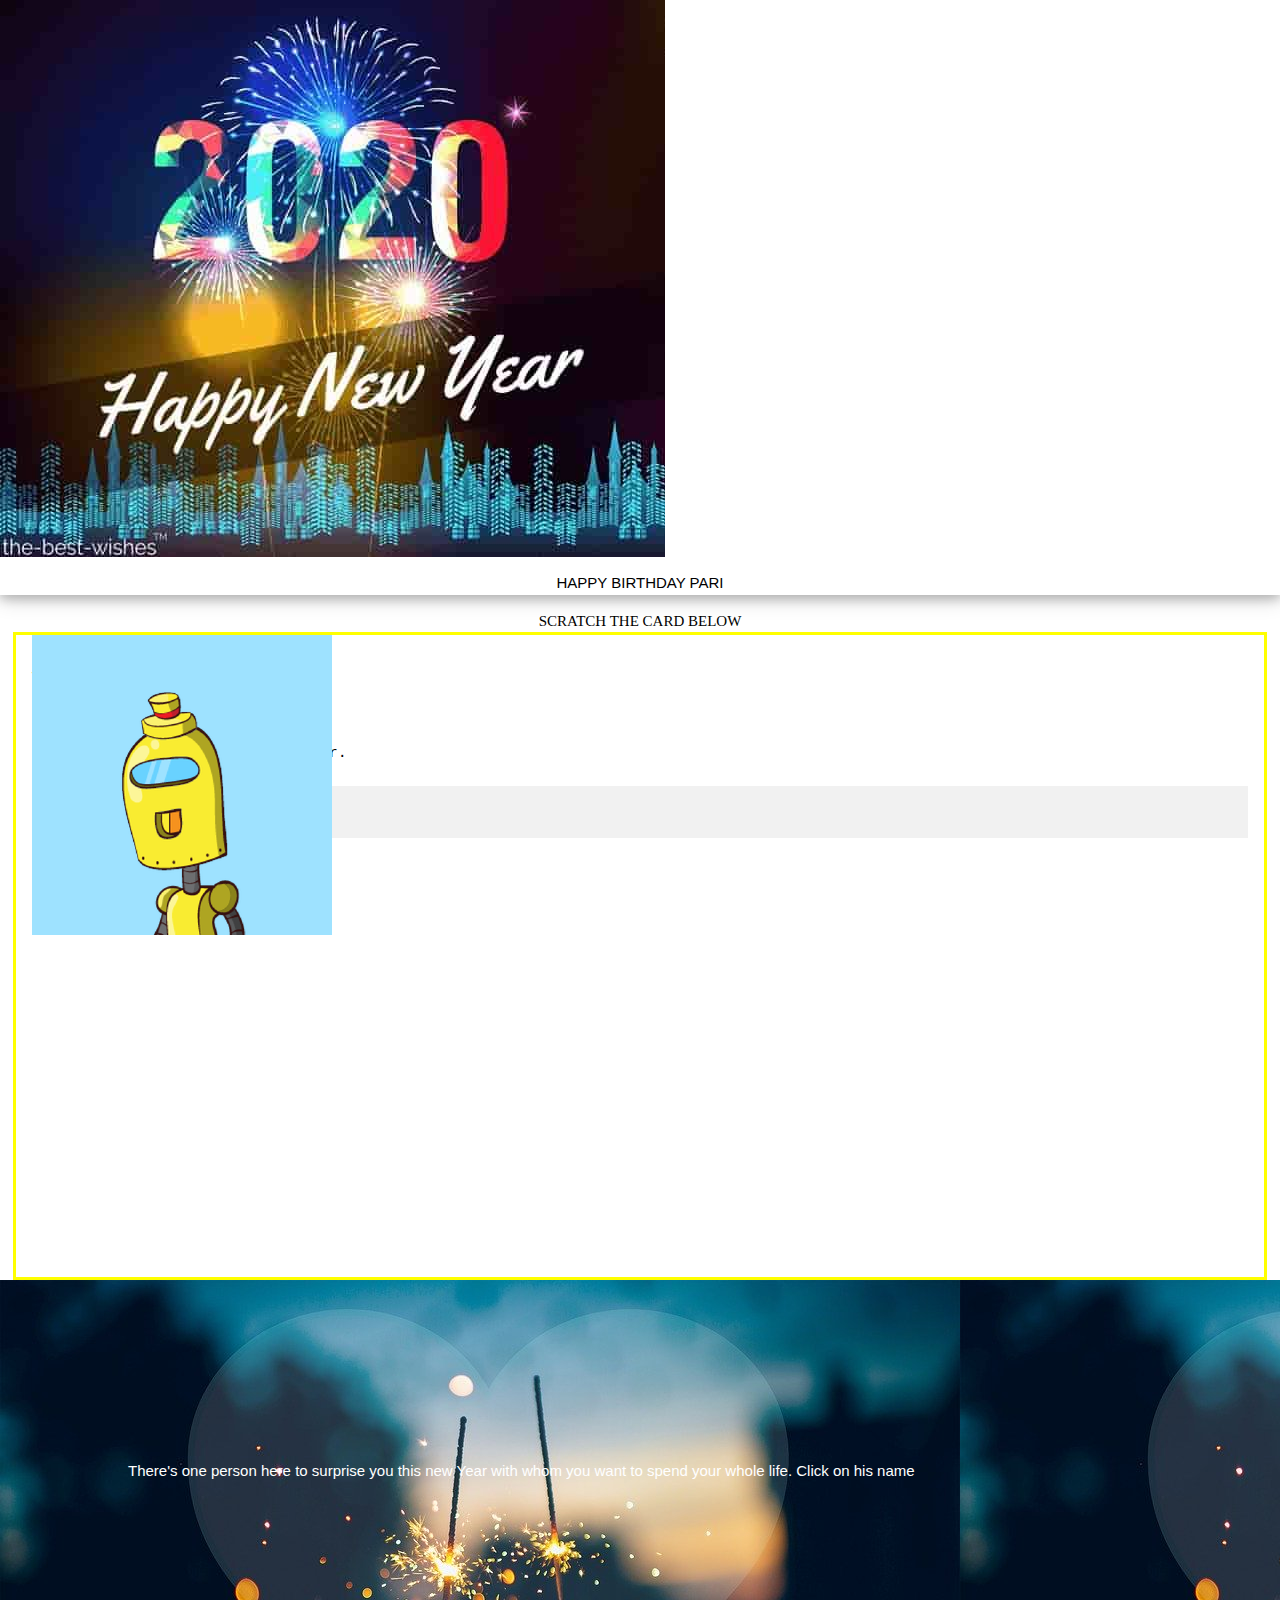
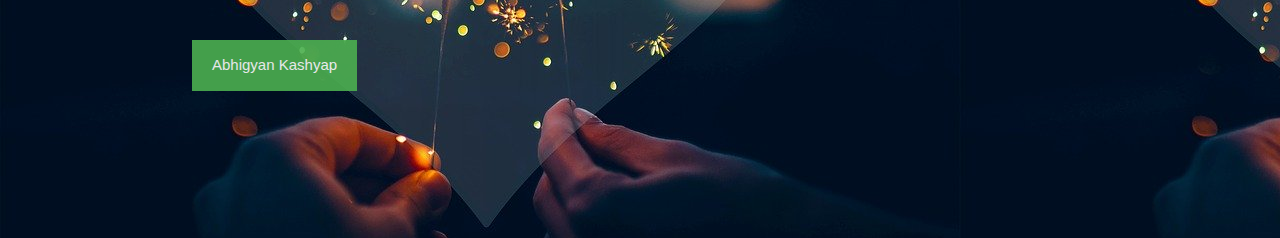
==== commit 008010de: "Update index.html" ====
--- a/index.html
+++ b/index.html
@@ -168,7 +168,7 @@
 
 <body>
 
-<div class="newYear w3-hide-large w3-hide-medium w3-hover-shadow"> 
+<div class="newYear w3-hover-shadow"> 
   <img src="images/2020.jpg" id="hny">
   <div id="hbd"> 
       <p id="hbdpari" class="w3-center"> HAPPY BIRTHDAY PARI</p>
@@ -178,7 +178,7 @@
 
 <div style="font-family:'Allura';" class="w3-center"> SCRATCH THE CARD BELOW</div>
 
-<div class="newYear2 w3-hide-large w3-hide-medium w3-hover-shadow"> 
+<div class="newYear2 w3-hover-shadow"> 
   
   <div class="container" id="js-container">
   <canvas class="canvas" id="js-canvas" width="300" height="300"></canvas>
@@ -200,7 +200,7 @@
 
 </div>
 
-<div class="newYear3 w3-hide-large w3-hide-medium w3-hover-shadow" style="background-image: url('images/abc.jpg'); height:62vh"> 
+<div class="newYear3 w3-hover-shadow" style="background-image: url('images/abc.jpg'); height:62vh"> 
 
   <div id="start" style="margin-left: 10vw; margin-right: 10vw; margin-top:20vh; color: white; position:absolute">There's one person here to surprise you this new Year with whom you want to spend your whole life. Click on his name</div>
 
--- a/ResponsiveNormalPh.css
+++ b/ResponsiveNormalPh.css
@@ -18,7 +18,17 @@
    margin-top:-60vh;
    margin-left:60vw;
 }
-
+#msg7{
+	width:70%;
+	margin-left: 18.5vw;
+	margin-top: 10vh;
+	height:44vh;
+	position: absolute;
+	padding-left: 1vw;
+	padding-right: 1vw;
+	padding-top: 2vh;
+	padding-bottom: 2vh;
+}
 .div1{
 	background-image: url("images/abc.jpg");
 	background-repeat: no-repeat;
@@ -1323,4 +1333,4 @@
   to { width: 100% }
 }
 
-}+}
--- a/LargePh.css
+++ b/LargePh.css
@@ -1298,6 +1298,17 @@
 	color: white;
 }
 
+#msg7{
+	width:70%;
+	margin-left: 18.5vw;
+	margin-top: 10vh;
+	height:44vh;
+	position: absolute;
+	padding-left: 1vw;
+	padding-right: 1vw;
+	padding-top: 2vh;
+	padding-bottom: 2vh;
+}
 
 @-webkit-keyframes typing {
   from { width: 0 }
